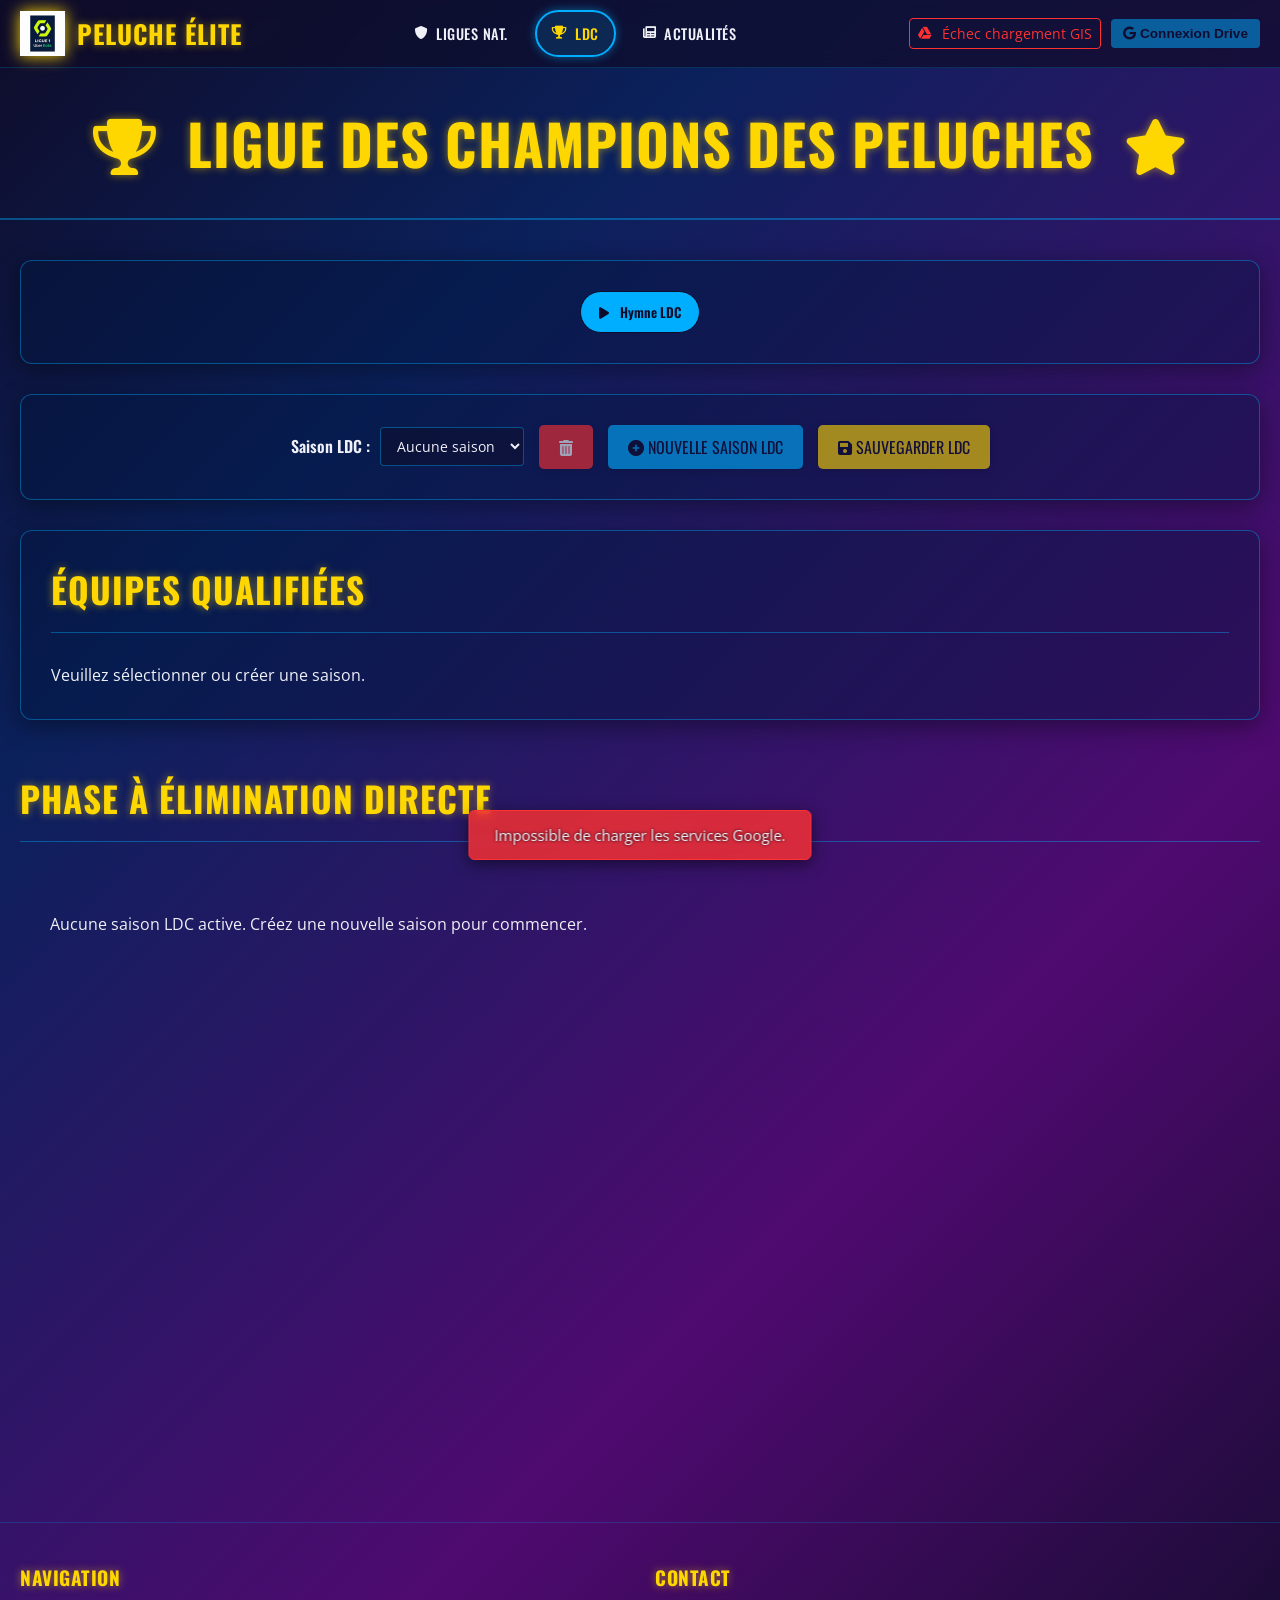
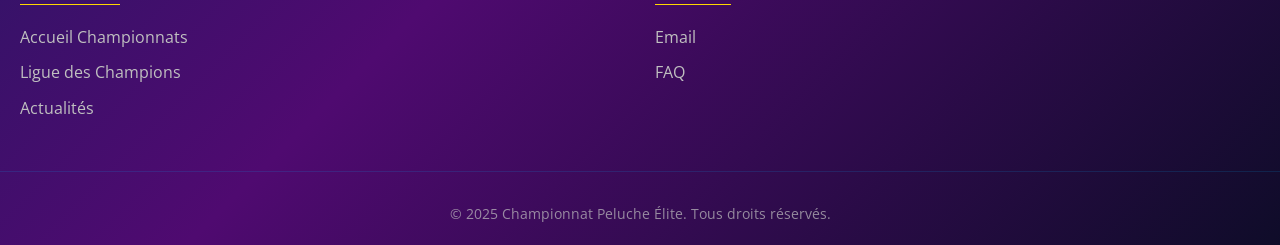
==== champions.html @ 577cf58d "Update champions.html" ====
<!DOCTYPE html>
<html lang="fr">
<head>
    <meta charset="UTF-8">
    <meta name="viewport" content="width=device-width, initial-scale=1.0">
    <title>Ligue des Champions des Peluches - Road to Glory!</title>
    <link rel="stylesheet" href="https://cdnjs.cloudflare.com/ajax/libs/font-awesome/6.0.0-beta3/css/all.min.css">
    <script async defer src="https://accounts.google.com/gsi/client"></script>
    <link rel="preconnect" href="https://fonts.googleapis.com">
    <link rel="preconnect" href="https://fonts.gstatic.com" crossorigin>
    <link href="https://fonts.googleapis.com/css2?family=Open+Sans:wght@400;600;700&family=Oswald:wght@400;500;700&family=Roboto+Mono:wght@400;700&display=swap" rel="stylesheet">
    <style>
        :root {
            /* Palette LDC originale (bleu/violet) */
            --ldc-deep-blue: #0f0c29; 
            --ldc-mid-blue: #0b215c; 
            --ldc-purple: #4f0a70;   
            --ldc-light-blue: #00aeff; 
            --ldc-gold: #FFD700; 
            --ldc-silver: #C0C0C0; 
            --ldc-text-light: #f0f0f8; 
            --ldc-card-bg: rgba(0, 20, 60, 0.4); 
            --ldc-border-color: rgba(0, 174, 255, 0.4);
            --ldc-border-color-subtle: rgba(0, 174, 255, 0.2);
            --ldc-team-bg: rgba(230, 230, 240, 0.9);
            --ldc-team-bg-winner: rgba(96, 165, 250, 0.8);

            --neon-green: #39FF14; 
            --neon-red: #FF3131; 
            --neon-yellow: #FFF01F;

            --current-bg-color: var(--ldc-deep-blue);
            --current-primary-color: var(--ldc-mid-blue);
            --current-secondary-color: var(--ldc-light-blue);
            --current-accent-gold: var(--ldc-gold);
            --current-text-light: var(--ldc-text-light);
            --current-card-bg: var(--ldc-card-bg);
            --current-border-color: var(--ldc-border-color);
            --current-line-color: var(--ldc-light-blue);
        }

        * { margin: 0; padding: 0; box-sizing: border-box; }
        body {
            font-family: 'Open Sans', sans-serif; line-height: 1.6; color: var(--current-text-light);
            background: linear-gradient(135deg, var(--ldc-deep-blue) 0%, var(--ldc-mid-blue) 25%, var(--ldc-purple) 65%, var(--ldc-deep-blue) 100%);
            overflow-x: hidden; scroll-behavior: smooth;
            min-height: 100vh;
        }
        .container { width: 100%; max-width: 1600px; margin: 0 auto; padding: 0 20px; }

        h1, h2, h3, h4, .section-title {
            font-family: 'Oswald', sans-serif; font-weight: 700;
            color: var(--current-accent-gold);
            text-transform: uppercase; letter-spacing: 1px;
            text-shadow: 0 0 8px rgba(255,215,0,0.5); 
        }
        
        header {
            background-color: rgba(15, 12, 41, 0.7); 
            backdrop-filter: blur(10px);
            padding: 10px 0; position: sticky; top: 0; z-index: 1000;
            border-bottom: 1px solid var(--ldc-border-color-subtle);
        }
        .header-container { display: flex; justify-content: space-between; align-items: center; }
        .logo { display: flex; align-items: center; text-decoration: none; }
        .logo img { 
            height: 45px; 
            margin-right: 12px; 
            filter: drop-shadow(0 0 8px var(--current-accent-gold));
        } 
        .logo h1 { font-size: 1.6rem; color: var(--current-accent-gold); letter-spacing: 1px;}
        
        nav { flex-grow: 1; display: flex; justify-content: center; } 
        nav ul { display: flex; list-style: none; margin:0; padding:0; flex-wrap: wrap; justify-content: center;}
        nav ul li { margin: 0 5px; } 
        nav ul li a { 
            color: var(--current-text-light); 
            text-decoration: none !important; 
            font-weight: 500;
            transition: all 0.3s ease; padding: 10px 15px; 
            display: inline-flex; align-items: center; gap: 8px;
            border-radius: 25px; border: 2px solid transparent;
            font-family: 'Oswald', sans-serif; text-transform: uppercase; font-size:0.9rem; letter-spacing: 0.5px;
        }
        nav ul li a i { font-size: 0.9em; }
        nav ul li a:hover, nav ul li a.active-nav-link {
            color: var(--current-accent-gold); 
            background-color: rgba(0, 174, 255, 0.15); 
            border-color: var(--current-secondary-color);
            box-shadow: 0 0 10px rgba(0, 174, 255, 0.5); 
        }
        .hamburger { display: none; font-size: 1.8rem; color: var(--current-text-light); cursor: pointer; z-index: 1001; margin-left:15px;}

        .header-actions { display: flex; align-items: center; gap: 10px; flex-wrap: nowrap; }
        #drive-status { 
            display: inline-flex; align-items: center; gap: 5px; font-size: 0.85em; 
            padding: 4px 8px; border-radius: 4px;
            transition: color 0.3s ease, border-color 0.3s ease, opacity 0.3s ease; white-space: nowrap;
            border: 1px solid var(--ldc-silver); 
            color: var(--ldc-silver); 
            opacity: 0.9;
        }
        #drive-status i { margin-right: 5px; transition: color 0.3s ease; }
        #drive-status.loading { color: var(--neon-yellow); border-color: var(--neon-yellow); opacity: 1;}
        #drive-status.loading i { color: var(--neon-yellow); }
        #drive-status.success { color: var(--neon-green); border-color: var(--neon-green); opacity: 1;}
        #drive-status.success i { color: var(--neon-green); }
        #drive-status.error { color: var(--neon-red); border-color: var(--neon-red); opacity: 1;}
        #drive-status.error i { color: var(--neon-red); }

        #signin-button { 
            padding: 7px 12px; font-size: 0.85em; background-color: var(--current-secondary-color); 
            color: var(--ldc-deep-blue); border: none; border-radius: 4px; cursor: pointer;
            transition: all 0.3s ease; font-weight: 600; white-space: nowrap;
        }
        #signin-button:hover:not(:disabled) { background-color: #fff; transform: translateY(-1px); }
        #signin-button:disabled { opacity: 0.5; cursor: not-allowed; }

        .page-title-bar {
            background: transparent; 
            padding: 30px 0; text-align: center; margin-bottom: 40px;
            border-bottom: 2px solid var(--ldc-border-color); 
        }
        .page-title-bar h1 { font-size: 3.5rem; }
        .page-title-bar h1 i { margin: 0 15px; animation: subtleTrophyPulse 2s infinite ease-in-out; }
        @keyframes subtleTrophyPulse { 0%, 100% {transform: scale(1);} 50% {transform: scale(1.1);} }

        .section { 
            margin-bottom: 50px; background-color: var(--current-card-bg); 
            border-radius: 12px; padding: 30px; 
            box-shadow: 0 6px 25px rgba(0,0,0,0.4); 
            border: 1px solid var(--current-border-color);
        }
        .section-header { display: flex; justify-content: space-between; align-items: center; margin-bottom: 30px; padding-bottom: 15px; border-bottom: 1px solid var(--current-border-color); }
        .section-title { font-size: 2.2rem; }
        
        .action-buttons { display:flex; align-items:center; justify-content: center; gap: 15px; margin-bottom: 30px; flex-wrap: wrap;}
        .league-music-btn {
            background-color: var(--current-secondary-color); color: var(--ldc-deep-blue); border: 1px solid var(--ldc-deep-blue);
            padding: 10px 18px; border-radius: 25px; font-family: 'Oswald', sans-serif;
            cursor: pointer; transition: all 0.3s ease; font-weight: 600;
        }
        .league-music-btn:hover { background-color: var(--ldc-mid-blue); color: var(--current-secondary-color); border-color: var(--current-secondary-color);}
        .league-music-btn i { margin-right: 8px; }

        .season-selector-container { display: flex; align-items: center; gap: 10px; }
        .season-selector-container label { font-weight: 600; color: var(--current-text-light); font-family: 'Oswald'; }
        .season-selector-container select {
            padding: 8px 12px; border-radius: 4px; border: 1px solid var(--current-border-color);
            font-family: 'Open Sans'; font-size: 0.9rem; background-color: rgba(15, 12, 41, 0.5); color:var(--current-text-light);
        }
        .season-selector-container select option { background-color: var(--ldc-deep-blue); color: var(--current-text-light); }

        .nouvelle-saison-btn, .sauvegarde-json-btn, .delete-season-btn {
            padding: 10px 20px; font-size: 1rem; font-family: 'Oswald', sans-serif; text-transform: uppercase;
            color: var(--ldc-deep-blue); background-color: var(--current-secondary-color);
            border: none; border-radius: 5px; cursor: pointer;
            box-shadow: 0 2px 8px rgba(0,0,0,0.2); transition: all 0.3s ease;
        }
        .nouvelle-saison-btn:hover:not(:disabled), .sauvegarde-json-btn:hover:not(:disabled), .delete-season-btn:hover:not(:disabled) { 
            transform: translateY(-2px); box-shadow: 0 4px 12px rgba(0,0,0,0.3); 
        }
        .nouvelle-saison-btn:hover:not(:disabled) { background-color: var(--ldc-mid-blue); color: var(--current-text-light); }
        .nouvelle-saison-btn:disabled, .sauvegarde-json-btn:disabled, .delete-season-btn:disabled { opacity: 0.6; cursor: not-allowed; }

        .sauvegarde-json-btn { background-color: var(--current-accent-gold); color: var(--ldc-deep-blue); }
        .sauvegarde-json-btn:hover:not(:disabled) { background-color: #fff; color:var(--current-accent-gold); border: 1px solid var(--current-accent-gold); }
        .delete-season-btn { background-color: var(--neon-red); margin-left: 5px; color: #fff;}
        .delete-season-btn:hover:not(:disabled) { background-color: #cc2828; }


        #ldc-fixtures-section { background-color: transparent; border: none; box-shadow: none; padding: 0;}
        .knockout-bracket-visual {
            display: flex;
            justify-content: space-between;
            align-items: stretch; 
            padding: 20px 10px;
            min-height: 600px; 
            width: 100%;
            overflow-x: auto; 
        }
        .bracket-column {
            display: flex;
            flex-direction: column;
            justify-content: space-around; 
            align-items: center;
            flex-grow: 1; 
            padding: 0 10px; 
            gap: 10px; 
            position: relative; 
        }
        .bracket-column.rounds-8-4 { min-width: 200px; }
        .bracket-column.round-semi { min-width: 200px; }
        .bracket-match-item {
            display: flex;
            flex-direction: column; 
            align-items: center;
            width: 100%; 
            position: relative; 
            margin: 10px 0; 
        }
        .team-slot {
            background-color: var(--ldc-team-bg);
            color: var(--ldc-deep-blue); 
            padding: 8px 12px;
            margin: 2px 0; 
            border-radius: 4px;
            width: 100%;
            display: flex;
            align-items: center;
            font-size: 0.85rem;
            font-weight: 600;
            box-shadow: 0 2px 4px rgba(0,0,0,0.2);
            position: relative; 
        }
        .team-slot img.team-logo {
            width: 20px; height: 20px;
            margin-right: 8px; object-fit: contain;
        }
        .team-slot .team-name {
            flex-grow: 1; white-space: nowrap;
            overflow: hidden; text-overflow: ellipsis;
        }
        .team-slot input[type="number"].score-input-bracket {
            width: 30px; padding: 2px;
            text-align: center; font-size: 0.8rem;
            margin-left: 5px; border: 1px solid var(--ldc-border-color-subtle);
            background-color: rgba(255,255,255,0.7);
            color: var(--ldc-deep-blue); border-radius: 3px;
        }
        .team-slot input[type="number"].score-input-bracket::-webkit-outer-spin-button,
        .team-slot input[type="number"].score-input-bracket::-webkit-inner-spin-button {
            -webkit-appearance: none; margin: 0;
        }
        .team-slot.winner { background-color: var(--ldc-team-bg-winner); color: var(--ldc-text-light); }
        .team-slot.loser { opacity: 0.7; }
        .match-label {
            position: absolute; background-color: var(--ldc-mid-blue);
            color: var(--ldc-silver); font-size: 0.7rem;
            padding: 1px 4px; border-radius: 3px;
            border: 1px solid var(--ldc-border-color); z-index: 1;
        }
        .bracket-centerpiece-visual {
            display: flex; flex-direction: column;
            align-items: center; justify-content: center;
            padding: 0 20px; min-width: 100px; position: relative;
        }
        .bracket-centerpiece-visual .trophy-icon {
            font-size: 5rem; color: var(--current-accent-gold);
            filter: drop-shadow(0 0 15px var(--current-accent-gold));
            margin-bottom: 20px;
        }
        .final-match-placeholder { width: 220px; }
        
        .teams-grid { display: grid; grid-template-columns: repeat(auto-fit, minmax(180px, 1fr)); gap: 15px; } 
        .team-card { 
            background-color: var(--current-card-bg); 
            border: 1px solid var(--current-border-color); 
            transition: all 0.3s ease; 
            border-radius: 10px; padding: 15px; text-align: center; 
            box-shadow: 0 5px 15px rgba(0,0,0,0.06);
        }
        .team-card:hover { transform: translateY(-5px) scale(1.03); border-color: var(--current-secondary-color); box-shadow: 0 8px 20px rgba(0, 174, 255, 0.2);}
        .team-card img { width: 60px; height: 60px; object-fit: contain; margin-bottom: 10px; filter: drop-shadow(0 2px 3px rgba(0,0,0,0.3));}
        .team-card h4 { color: var(--current-text-light); font-size: 1.1rem; margin-bottom: 5px; }

        footer { 
            background-color: transparent; 
            color: var(--ldc-silver); 
            padding: 40px 0 20px; 
            border-top: 1px solid var(--ldc-border-color-subtle); 
            margin-top: 50px;
        }
        .footer-container { display: grid; grid-template-columns: repeat(auto-fit, minmax(220px, 1fr)); gap: 30px; }
        .footer-section h3 { font-size: 1.2rem; margin-bottom: 20px; color: var(--current-accent-gold); text-transform: uppercase; letter-spacing: 0.5px; border-bottom: 1px solid var(--current-accent-gold); padding-bottom: 10px; display: inline-block;}
        .footer-section ul { list-style: none; padding: 0;}
        .footer-section ul li { margin-bottom: 10px; }
        .footer-section ul li a { color: var(--ldc-silver); text-decoration: none; transition: color 0.3s ease, padding-left 0.3s ease; display: block; }
        .footer-section ul li a:hover { color: var(--current-accent-gold); padding-left: 5px; }
        .copyright { text-align: center; margin-top: 40px; padding-top: 30px; border-top: 1px solid var(--ldc-border-color-subtle); font-size: 0.9rem; color: var(--ldc-silver); opacity: 0.7; }
        
        .message-area {
            position: fixed; bottom: 25px; left: 50%; transform: translateX(-50%);
            background-color: var(--ldc-mid-blue); 
            color: var(--current-text-light);
            padding: 12px 25px; border-radius: 6px; z-index: 3000; 
            opacity: 0; visibility: hidden; transition: all 0.5s ease; pointer-events: none;
            font-size: 0.95em; box-shadow: 0 4px 15px rgba(0,0,0,0.5);
            backdrop-filter: blur(5px); -webkit-backdrop-filter: blur(5px);
            max-width: 90%; text-align: center; 
            border: 1px solid var(--current-secondary-color);
        }
        .message-area.visible { opacity: 1; visibility: visible; transform: translate(-50%, -15px) ; pointer-events: auto; }
        .message-area.error-message { background-color: rgba(255, 49, 49, 0.8); border: 1px solid var(--neon-red); text-shadow: 0 0 3px black;}

        @media (max-width: 1200px) {
            .knockout-bracket-visual { padding: 15px 5px; }
            .bracket-column.rounds-8-4, .bracket-column.round-semi { min-width: 160px; }
            .team-slot { font-size: 0.8rem; padding: 6px 8px; }
            .team-slot img.team-logo { width: 18px; height: 18px; margin-right: 6px; }
        }
        @media (max-width: 992px) {
            .header-container { flex-wrap: wrap; }
            .header-actions { order: 3; width: 100%; justify-content: center; margin-top:10px; }
            nav {order:1; flex-grow: 0; margin-right: auto;} 
            .hamburger {display: block; order: 2; margin-left: 15px;}
            nav.active { max-height: 500px; }
            nav ul { flex-direction: column; padding: 10px 0; gap: 0; background-color: rgba(15, 12, 41, 0.95); }
            nav ul li { margin-left: 0; width: 100%; }
            nav ul li a { padding: 15px 20px; border-bottom: 1px solid var(--ldc-border-color-subtle); border-radius:0; justify-content: flex-start; }
            nav ul li a:hover, nav ul li a.active-nav-link { background-color: rgba(0, 174, 255, 0.2); border-color:transparent; color: var(--current-accent-gold); transform: none; box-shadow: none;}
            .teams-grid { grid-template-columns: repeat(auto-fit, minmax(160px, 1fr)); } 
            .bracket-centerpiece-visual .trophy-icon { font-size: 4rem; }
        }
        @media (max-width: 768px) {
            .logo h1 { font-size: 1.5rem; }
            .page-title-bar h1 {font-size: 2.2rem;}
            .section-title { font-size: 1.8rem; }
            .action-buttons { flex-direction: column; align-items: stretch;}
            .season-selector-container { flex-direction: column; align-items: stretch; width: 100%;}
            .season-selector-container select { width: 100%; margin-bottom: 10px;}
        }
         @media (max-width: 576px) {
            .logo h1 { font-size: 1.3rem; }
            nav ul li a {font-size: 0.9rem; padding: 10px 15px;} 
            .page-title-bar h1 {font-size: 1.8rem;}
            .section { padding: 20px; }
            .section-title { font-size: 1.6rem; }
            .nouvelle-saison-btn, .sauvegarde-json-btn, .delete-season-btn { padding: 10px 15px; font-size: 0.9rem;}
            .team-slot { font-size: 0.75rem; padding: 5px; }
            .team-slot img.team-logo { width: 16px; height: 16px; }
            .team-slot input[type="number"].score-input-bracket { width: 25px; font-size:0.7rem; }
            .footer-container { grid-template-columns: 1fr; text-align: center; }
            .footer-section h3 { display: block; border-bottom: none; padding-bottom: 5px; margin-bottom: 10px; }
            .footer-section h3::after { content:""; display:block; width:50px; height:1px; background:var(--current-accent-gold); margin: 5px auto 0; }
        }

    </style>
</head>
<body>
    <header>
        <div class="container header-container">
            <a href="index.html" class="logo"> 
                <img src="https://ironworkout.github.io/paul.wallon.bts.sio/OIP.png" alt="Logo Championnat Peluches Élite">
                <h1>Peluche Élite</h1>
            </a>
            <nav>
                <ul>
                    <li><a href="index.html"><i class="fas fa-shield-alt"></i> Ligues Nat.</a></li>
                    <li><a href="champions.html" class="active-nav-link"><i class="fas fa-trophy"></i> LDC</a></li> 
                    <li><a href="index.html#actualites-section-container"><i class="fas fa-newspaper"></i> Actualités</a></li>
                </ul>
            </nav>
            <div class="header-actions">
                 <div id="drive-status" style="display: none;"> 
                    <i class="fab fa-google-drive"></i> <span id="drive-status-text">Déconnecté</span>
                 </div>
                <button id="signin-button" disabled><i class="fab fa-google"></i> Drive</button>
            </div>
            <div class="hamburger"><i class="fas fa-bars"></i></div>
        </div>
    </header>

    <div class="page-title-bar">
        <div class="container">
            <h1><i class="fas fa-trophy"></i> Ligue des Champions des Peluches <i class="fas fa-star"></i></h1>
        </div>
    </div>

    <div class="tab-content active" id="ldc-content">
        <div class="container ldc-theme">
             <div class="section action-buttons">
                <button class="league-music-btn" id="ldc-music-btn" data-league-audio="ldc" aria-label="Jouer/Mettre en pause l'hymne de la LDC">
                    <i class="fas fa-play"></i> Hymne LDC
                </button>
            </div>
             <div class="section action-buttons">
                 <div class="season-selector-container">
                     <label for="ldc-season-selector">Saison LDC :</label>
                     <select id="ldc-season-selector" data-league="ldc"></select>
                     <button class="delete-season-btn" id="delete-season-ldc-btn" title="Supprimer la saison LDC sélectionnée" disabled><i class="fas fa-trash-alt"></i></button>
                 </div>
                 <button class="nouvelle-saison-btn" id="nouvelle-saison-ldc-btn" disabled><i class="fas fa-plus-circle"></i> Nouvelle Saison LDC</button>
                 <button class="sauvegarde-json-btn" id="sauvegarde-ldc-btn" disabled><i class="fas fa-save"></i> Sauvegarder LDC</button>
            </div>

            <div class="section" id="ldc-teams-section">
                <div class="section-header"><h2 class="section-title">Équipes Qualifiées</h2></div>
                <div class="section-content"><div class="teams-grid" id="ldc-teams-grid"></div></div>
            </div>

            <div class="section" id="ldc-fixtures-section">
                <div class="section-header"><h2 class="section-title">Phase à Élimination Directe</h2></div>
                <div class="knockout-bracket-visual" id="ldc-knockout-stages">
                    <!-- Le bracket visuel sera généré ici par JavaScript -->
                </div>
            </div>
            
            <div class="section" id="ldc-winner-section" style="text-align: center; display:none;">
                 <h2 class="section-title">🏆 CHAMPION LDC 🏆</h2>
                 <div id="ldc-winner-display" style="font-size: 2.5rem; color: var(--current-accent-gold); margin-top: 20px;">
                 </div>
            </div>
        </div>
    </div>

    <footer>
        <div class="container footer-container">
            <div class="footer-section"><h3>Navigation</h3><ul><li><a href="index.html">Accueil Championnats</a></li><li><a href="champions.html">Ligue des Champions</a></li><li><a href="index.html#actualites-section-container">Actualités</a></li></ul></div>
            <div class="footer-section"><h3>Contact</h3><ul><li><a href="mailto:contact@peluche-elite.com">Email</a></li><li><a href="#">FAQ</a></li></ul></div>
        </div>
        <div class="copyright">© 2025 Championnat Peluche Élite. Tous droits réservés.</div>
    </footer>

    <div id="message-area" class="message-area" role="status" aria-live="polite"></div>
    <audio id="ldc-audio-player" src="https://ironworkout.github.io/paul.wallon.bts.sio/ldc.mp3" loop preload="auto"></audio>

    <script>
        const GOOGLE_CLIENT_ID = "731283926358-viam3ulpgna14flfdeb9m92l8s620hoi.apps.googleusercontent.com";
        const GOOGLE_DRIVE_SCOPES = 'https://www.googleapis.com/auth/drive.file';
        const LDC_DATA_FILENAME = 'peluches_ldc_data.json'; 
        const BASE_URL = "https://ironworkout.github.io/paul.wallon.bts.sio/";
        const GIS_CHECK_INTERVAL = 100; 
        const GIS_MAX_RETRIES = 50; 

        const initialLdcData = {
            teams: { 
                "PSG Peluches": { "logo": "psg.png" }, "Olympique Ours": { "logo": "oo.png" },
                "Valenciennes FC": { "logo": "vafc.png" }, "Toulours FC": { "logo": "tfc.png" },
                "Peluche FC": { "logo": "pfc.png"}, "AS Carrotes": {"logo": "ascl.png"},
                "AS Saint-Ettours": { "logo": "asset.png"}, "Patapouf FC": { "logo": "patapouf.png"} ,
                "DreamTeam Fluffies": { "logo": "pfc.png" }, "Galactic Teddies": { "logo": "oo.png"},
                "United Plushies": { "logo": "tfc.png" }, "Cotton Ballers FC": { "logo": "vafc.png"},
                "The Snuggle Squad": { "logo": "ascl.png" }, "Wooly Wanderers": { "logo": "asset.png"},
                "Fuzzy Strikers": { "logo": "patapouf.png" }, "Velvet Victory": { "logo": "psg.png"}
            },
            seasons: [], active_season_id: null, fileId: null, filename: LDC_DATA_FILENAME
        };
        
        let ldcDataStore = JSON.parse(JSON.stringify(initialLdcData));
        let googleAccessToken = null, tokenClient = null;
        let isSavingDriveData = false; 
        let messageArea = null;
        let messageTimeoutId = null;
        let gisCheckRetries = 0;
        let audioContext = null;
        let ldcAudioPlayer = null;

        function shuffleArray(array) { for (let i = array.length - 1; i > 0; i--) { const j = Math.floor(Math.random() * (i + 1)); [array[i], array[j]] = [array[j], array[i]]; } }
        
        function showMessage(msg, duration = 3000, isError = false) {
            if (!messageArea) messageArea = document.getElementById('message-area');
            if (!messageArea) return; 
            messageArea.textContent = msg;
            messageArea.classList.add('visible');
            messageArea.classList.toggle('error-message', isError);
            clearTimeout(messageTimeoutId);
            messageTimeoutId = setTimeout(() => { messageArea.classList.remove('visible'); }, duration);
        }

        function initAudioContext() {
            if (audioContext) return;
            try { audioContext = new (window.AudioContext || window.webkitAudioContext)(); } 
            catch (e) { console.warn("Web Audio API non supportée.", e); }
        }

        async function gisInitInternal() {
            console.log("Tentative d'initialisation de Google Identity Services...");
            const driveStatusDiv = document.getElementById('drive-status'); 
            const signinButton = document.getElementById('signin-button');

            if (typeof google !== 'undefined' && google.accounts && google.accounts.oauth2) {
                console.log("GIS prêt. Initialisation du client token.");
                tokenClient = google.accounts.oauth2.initTokenClient({
                    client_id: GOOGLE_CLIENT_ID, scope: GOOGLE_DRIVE_SCOPES,
                    callback: tokenCallback, error_callback: handleTokenError
                });
                updateAuthUI(false); 
                if(signinButton) signinButton.disabled = false;
                if (driveStatusDiv) driveStatusDiv.style.display = 'inline-flex';
            } else {
                console.log("GIS non encore prêt. Nouvelle tentative...");
                gisCheckRetries++;
                if (gisCheckRetries < GIS_MAX_RETRIES) {
                    setTimeout(gisInitInternal, GIS_CHECK_INTERVAL);
                } else {
                    console.error("Échec du chargement de Google Identity Services.");
                    showMessage("Erreur: Service Google indisponible.", 5000, true);
                    updateAuthUI(false);
                    if(driveStatusDiv) {
                        const driveStatusText = driveStatusDiv.querySelector('#drive-status-text');
                        if (driveStatusText) driveStatusText.textContent = 'Erreur GIS';
                        driveStatusDiv.className = 'drive-status error'; 
                    }
                }
            }
        }

        function checkAndInitGis() {
            const driveStatusDiv = document.getElementById('drive-status');
            if (window.google && window.google.accounts && window.google.accounts.id) {
                gisInitInternal();
            } else {
                const script = document.createElement('script');
                script.src = 'https://accounts.google.com/gsi/client';
                script.async = true; script.defer = true;
                script.onload = gisInitInternal;
                script.onerror = () => {
                    console.error("Échec du chargement du script GSI.");
                    showMessage("Impossible de charger les services Google.", 5000, true);
                     if(driveStatusDiv) {
                        driveStatusDiv.style.display = 'inline-flex';
                        const driveStatusText = driveStatusDiv.querySelector('#drive-status-text');
                        if (driveStatusText) driveStatusText.textContent = 'Échec chargement GIS';
                        driveStatusDiv.className = 'drive-status error'; 
                     }
                };
                document.head.appendChild(script);
            }
        }
        
        function handleTokenError(error) {
            console.error('Erreur de token:', error);
            showMessage(`Erreur d'authentification Google: ${error.message || error.details || 'Erreur inconnue'}`, 5000, true);
            googleAccessToken = null;
            updateAuthUI(false);
        }

        async function tokenCallback(tokenResponse) {
            if (tokenResponse && tokenResponse.access_token) {
                console.log("Token reçu.");
                googleAccessToken = tokenResponse.access_token;
                localStorage.setItem('google_access_token_ldc', googleAccessToken);
                updateAuthUI(true); // Met à jour l'UI avant de charger les données
                await loadLdcDataFromDrive(); // loadLdcDataFromDrive mettra à jour le statut Drive
                populateLdcUI(); 
            } else {
                console.error("Réponse de token invalide:", tokenResponse);
                let errorMsg = "Erreur d'authentification Google.";
                if (tokenResponse && tokenResponse.error) { errorMsg += ` (${tokenResponse.error})` }
                showMessage(errorMsg, 5000, true);
                googleAccessToken = null;
                updateAuthUI(false);
            }
        }

        function handleAuthClick() {
            if (googleAccessToken) { 
                if (google.accounts && google.accounts.oauth2 && google.accounts.oauth2.revoke) {
                    google.accounts.oauth2.revoke(googleAccessToken, () => { console.log('Token révoqué.'); });
                }
                googleAccessToken = null;
                localStorage.removeItem('google_access_token_ldc');
                updateAuthUI(false);
                ldcDataStore = JSON.parse(JSON.stringify(initialLdcData)); 
                populateLdcUI();
                showMessage("Déconnecté de Google Drive.", 3000);
            } else { 
                if (tokenClient) {
                    tokenClient.requestAccessToken({ prompt: 'consent' });
                } else {
                    console.error("Client Token non initialisé.");
                    showMessage("Erreur d'initialisation Google. Veuillez réessayer.", 4000, true);
                }
            }
        }
        
        function updateAuthUI(isLoggedIn) {
            const signinButton = document.getElementById('signin-button');
            const driveStatusText = document.getElementById('drive-status-text');
            const driveStatusDiv = document.getElementById('drive-status');

            if (!signinButton || !driveStatusDiv ) return; // driveStatusText est optionnel ici

            if (isLoggedIn) {
                signinButton.innerHTML = '<i class="fab fa-google-drive"></i> Déconnexion Drive';
                if (driveStatusText) driveStatusText.textContent = 'Connecté';
                driveStatusDiv.className = 'drive-status success'; 
            } else {
                signinButton.innerHTML = '<i class="fab fa-google"></i> Connexion Drive';
                if (driveStatusText) driveStatusText.textContent = 'Déconnecté';
                driveStatusDiv.className = 'drive-status error'; 
            }
            signinButton.disabled = !tokenClient && !isLoggedIn; 
            
            const nouvelleSaisonBtn = document.getElementById('nouvelle-saison-ldc-btn');
            if(nouvelleSaisonBtn) nouvelleSaisonBtn.disabled = !isLoggedIn;
            const sauvegardeBtn = document.getElementById('sauvegarde-ldc-btn');
            if(sauvegardeBtn) sauvegardeBtn.disabled = !isLoggedIn;
            const deleteSeasonBtn = document.getElementById('delete-season-ldc-btn');
            if (deleteSeasonBtn) {
                deleteSeasonBtn.disabled = !isLoggedIn || !(ldcDataStore.seasons && ldcDataStore.seasons.length > 1);
            }
        }

        async function findOrCreateFile(filename, defaultContentStr = "{}", mimeType = 'application/json') {
             if (!googleAccessToken) return null;
             const driveStatusText = document.getElementById('drive-status-text');
             const driveStatusDiv = document.getElementById('drive-status');
             if(driveStatusText) driveStatusText.textContent = "Recherche fichier...";
             if(driveStatusDiv) driveStatusDiv.className = 'drive-status loading';

            try {
                const responseSearch = await fetch(`https://www.googleapis.com/drive/v3/files?q=name='${filename}'&spaces=drive&fields=files(id,name)`, {
                    headers: { 'Authorization': `Bearer ${googleAccessToken}` }
                });
                if (!responseSearch.ok) throw new Error(`Recherche échouée: ${responseSearch.status} ${await responseSearch.text()}`);
                const searchResult = await responseSearch.json();

                if (searchResult.files && searchResult.files.length > 0) {
                    if(driveStatusText) driveStatusText.textContent = "Fichier trouvé";
                    // Ne pas mettre 'success' ici, la fonction appelante (loadLdcDataFromDrive) le fera après lecture.
                    return searchResult.files[0].id;
                } else {
                    if(driveStatusText) driveStatusText.textContent = "Création fichier...";
                    const metadata = { name: filename, mimeType: mimeType };
                    const form = new FormData();
                    form.append('metadata', new Blob([JSON.stringify(metadata)], { type: 'application/json' }));
                    form.append('file', new Blob([defaultContentStr], { type: mimeType }));

                    const responseCreate = await fetch('https://www.googleapis.com/upload/drive/v3/files?uploadType=multipart&fields=id', {
                        method: 'POST',
                        headers: { 'Authorization': `Bearer ${googleAccessToken}` },
                        body: form
                    });
                    if (!responseCreate.ok) throw new Error(`Création échouée: ${responseCreate.status} ${await responseCreate.text()}`);
                    const createdFile = await responseCreate.json();
                    if(driveStatusText) driveStatusText.textContent = "Fichier créé";
                    return createdFile.id;
                }
            } catch (error) {
                console.error('Erreur Drive (findOrCreateFile):', error);
                showMessage(`Erreur Drive: ${error.message}`, 5000, true);
                if(driveStatusText) driveStatusText.textContent = "Erreur Fichier";
                if(driveStatusDiv) driveStatusDiv.className = 'drive-status error';
                return null;
            }
        }
        
        async function readFileContent(fileId) {
            if (!googleAccessToken || !fileId) return null;
            // Le statut 'loading' est géré par la fonction appelante (loadLdcDataFromDrive)
            try {
                const response = await fetch(`https://www.googleapis.com/drive/v3/files/${fileId}?alt=media`, {
                    headers: { 'Authorization': `Bearer ${googleAccessToken}` }
                });
                if (!response.ok) throw new Error(`Lecture échouée: ${response.status} ${await response.text()}`);
                return await response.text();
            } catch (error) {
                console.error('Erreur Drive (readFileContent):', error);
                showMessage(`Erreur lecture Drive: ${error.message}`, 5000, true);
                // Le statut 'error' sera géré par la fonction appelante
                return null;
            }
        }

        async function updateFileContent(fileId, content) {
            if (!googleAccessToken || !fileId || isSavingDriveData) return false;
            isSavingDriveData = true;
            const driveStatusText = document.getElementById('drive-status-text');
            const driveStatusDiv = document.getElementById('drive-status');
            if(driveStatusText) driveStatusText.textContent = "Sauvegarde...";
            if(driveStatusDiv) driveStatusDiv.className = 'drive-status loading';

            try {
                const contentToSave = (typeof content === 'string') ? content : JSON.stringify(content, null, 2);
                const response = await fetch(`https://www.googleapis.com/upload/drive/v3/files/${fileId}?uploadType=media`, {
                    method: 'PATCH',
                    headers: { 'Authorization': `Bearer ${googleAccessToken}`, 'Content-Type': 'application/json' },
                    body: contentToSave
                });
                if (!response.ok) throw new Error(`Sauvegarde échouée: ${response.status} ${await response.text()}`);
                if(driveStatusText) driveStatusText.textContent = "Sauvegardé!";
                if(driveStatusDiv) driveStatusDiv.className = 'drive-status success';
                setTimeout(() => { 
                    if(driveStatusText && driveStatusText.textContent === "Sauvegardé!" && googleAccessToken) {
                        driveStatusText.textContent = "Connecté"; // Retour à l'état normal après succès
                        if(driveStatusDiv) driveStatusDiv.className = 'drive-status success';
                    }
                 }, 2000);
                return true;
            } catch (error) {
                console.error('Erreur Drive (updateFileContent):', error);
                showMessage(`Erreur sauvegarde Drive: ${error.message}`, 5000, true);
                 if(driveStatusText) driveStatusText.textContent = "Erreur Sauvegarde";
                 if(driveStatusDiv) driveStatusDiv.className = 'drive-status error';
                return false;
            } finally {
                isSavingDriveData = false;
            }
        }
        
        async function loadLdcDataFromDrive() {
            const driveStatusText = document.getElementById('drive-status-text');
            const driveStatusDiv = document.getElementById('drive-status');

            if (!googleAccessToken) {
                console.log("Non connecté, utilisation des données LDC initiales.");
                ldcDataStore = JSON.parse(JSON.stringify(initialLdcData));
                if(driveStatusText) driveStatusText.textContent = 'Déconnecté';
                if(driveStatusDiv) driveStatusDiv.className = 'drive-status error';
                return;
            }
            
             if(driveStatusText) driveStatusText.textContent = `Chargement ${LDC_DATA_FILENAME}...`;
             if(driveStatusDiv) driveStatusDiv.className = 'drive-status loading';

            let fileId = ldcDataStore.fileId; 
            if (!fileId) { 
                 fileId = await findOrCreateFile(LDC_DATA_FILENAME, JSON.stringify(initialLdcData));
            } else {
                try {
                    const responseSearch = await fetch(`https://www.googleapis.com/drive/v3/files/${fileId}?fields=id`, {
                         headers: { 'Authorization': `Bearer ${googleAccessToken}` }
                    });
                    if(!responseSearch.ok && responseSearch.status === 404){ 
                        console.warn(`Fichier ID ${fileId} non trouvé (404). Recréation.`);
                        fileId = await findOrCreateFile(LDC_DATA_FILENAME, JSON.stringify(initialLdcData));
                    } else if (!responseSearch.ok) {
                        throw new Error(`Vérification fichier échouée: ${responseSearch.status}`);
                    }
                } catch (e) {
                    console.error("Erreur vérification fichier:", e);
                    fileId = await findOrCreateFile(LDC_DATA_FILENAME, JSON.stringify(initialLdcData));
                }
            }
            ldcDataStore.fileId = fileId; // S'assurer que le store a le bon fileId


            if (ldcDataStore.fileId) {
                const content = await readFileContent(ldcDataStore.fileId);
                if (content !== null && content.trim() !== "") {
                    try {
                        const parsedData = JSON.parse(content);
                        if (parsedData && typeof parsedData.teams === 'object' && Array.isArray(parsedData.seasons)) {
                            ldcDataStore = parsedData;
                            ldcDataStore.fileId = fileId; 
                            ldcDataStore.filename = LDC_DATA_FILENAME;
                            console.log(`Données LDC chargées depuis Drive.`);
                            if(driveStatusText) driveStatusText.textContent = 'Connecté';
                            if(driveStatusDiv) driveStatusDiv.className = 'drive-status success';
                        } else {
                            console.warn(`Données LDC malformées. Utilisation des données initiales.`);
                            ldcDataStore = JSON.parse(JSON.stringify(initialLdcData));
                            ldcDataStore.fileId = fileId; ldcDataStore.filename = LDC_DATA_FILENAME;
                            if(googleAccessToken) await saveLdcDataToDrive(true); 
                            if(driveStatusText) driveStatusText.textContent = 'Connecté (données réinitialisées)';
                            if(driveStatusDiv) driveStatusDiv.className = 'drive-status success';
                        }
                    } catch (e) {
                        console.error(`Erreur parsing LDC Drive:`, e); showMessage(`Données LDC Drive corrompues.`, 7000, true);
                        ldcDataStore = JSON.parse(JSON.stringify(initialLdcData));
                        ldcDataStore.fileId = fileId; ldcDataStore.filename = LDC_DATA_FILENAME;
                        if(googleAccessToken) await saveLdcDataToDrive(true);
                        if(driveStatusText) driveStatusText.textContent = 'Erreur Données';
                        if(driveStatusDiv) driveStatusDiv.className = 'drive-status error';
                    }
                } else if (content === null && googleAccessToken) { 
                    if(driveStatusText) driveStatusText.textContent = 'Erreur Lecture';
                    if(driveStatusDiv) driveStatusDiv.className = 'drive-status error';
                } else { 
                     console.log(`Fichier LDC vide. Initialisation.`);
                     ldcDataStore = JSON.parse(JSON.stringify(initialLdcData));
                     ldcDataStore.fileId = fileId; ldcDataStore.filename = LDC_DATA_FILENAME;
                     if(googleAccessToken) await saveLdcDataToDrive(true); 
                     if(driveStatusText) driveStatusText.textContent = 'Connecté (initialisé)';
                     if(driveStatusDiv) driveStatusDiv.className = 'drive-status success';
                }
            } else {
                console.warn(`Impossible trouver/créer fichier LDC sur Drive.`);
                showMessage(`Fichier LDC Drive inaccessible.`, 7000, true);
                ldcDataStore = JSON.parse(JSON.stringify(initialLdcData));
                ldcDataStore.filename = LDC_DATA_FILENAME;
                 if(driveStatusText) driveStatusText.textContent = 'Erreur Fichier';
                 if(driveStatusDiv) driveStatusDiv.className = 'drive-status error';
            }
        }
        
        async function saveLdcDataToDrive(isInitialSave = false) {
            if (!googleAccessToken) { if(!isInitialSave) showMessage("Connectez-vous pour sauvegarder LDC.", 3000, true); return; }
            if (!ldcDataStore || !ldcDataStore.filename) { console.error(`Données LDC ou nom de fichier manquant.`); return; }
            if (!ldcDataStore.fileId) {
                ldcDataStore.fileId = await findOrCreateFile(ldcDataStore.filename, JSON.stringify(ldcDataStore));
                if(!ldcDataStore.fileId){ showMessage(`Impossible de créer/trouver le fichier LDC sur Drive.`, 5000, true); return; }
            }
            console.log(`Sauvegarde LDC sur Drive (File ID: ${ldcDataStore.fileId}).`);
            const success = await updateFileContent(ldcDataStore.fileId, ldcDataStore);
            if (success) { if(!isInitialSave) showMessage(`Données LDC sauvegardées !`, 2000); }
            else { if(!isInitialSave) showMessage(`Échec sauvegarde LDC sur Drive.`, 3000, true); }
        }

        function populateLdcSeasonSelector() {
            const selector = document.getElementById(`ldc-season-selector`);
            const deleteBtn = document.getElementById(`delete-season-ldc-btn`);
            if (!selector) return;
            selector.innerHTML = '';
            if (ldcDataStore.seasons && ldcDataStore.seasons.length > 0) {
                ldcDataStore.seasons.sort((a,b) => b.season_id - a.season_id); 
                ldcDataStore.seasons.forEach(season => {
                    const option = document.createElement('option'); option.value = season.season_id;
                    option.textContent = season.nom_saison || `Saison LDC ${season.season_id}`;
                    if (season.season_id === ldcDataStore.active_season_id) option.selected = true;
                    selector.appendChild(option);
                });
                if(deleteBtn) deleteBtn.disabled = !googleAccessToken || ldcDataStore.seasons.length <= 1;
            } else { 
                const option = document.createElement('option'); option.textContent = "Aucune saison"; selector.appendChild(option); 
                if(deleteBtn) deleteBtn.disabled = true; 
            }
        }

        function populateLdcTeamsGridDOM(teamsData) {
            const teamsGrid = document.getElementById('ldc-teams-grid'); if (!teamsGrid) return; teamsGrid.innerHTML = '';
            if(!teamsData || Object.keys(teamsData).length === 0) {teamsGrid.innerHTML = "<p>Aucune équipe LDC définie.</p>"; return;}
            const activeSeason = ldcDataStore.seasons.find(s => s.season_id === ldcDataStore.active_season_id);
            const teamsInCurrentTournament = activeSeason ? activeSeason.teams_in_tournament || [] : []; 

            if (teamsInCurrentTournament.length === 0 && activeSeason) {
                 teamsGrid.innerHTML = "<p>Aucune équipe qualifiée pour cette saison. Les équipes seront affichées une fois la saison commencée.</p>";
                 return;
            } else if (!activeSeason) { // Si aucune saison active, ne rien afficher ou afficher un message.
                 teamsGrid.innerHTML = "<p>Veuillez sélectionner ou créer une saison.</p>";
                 return;
            }

            teamsInCurrentTournament.forEach(teamName => {
                const teamData = teamsData[teamName];
                 if(teamName === "BYE" || !teamData) return;
                const teamCard = document.createElement('div'); teamCard.className = 'team-card';
                teamCard.innerHTML = `<img src="${BASE_URL}${teamData.logo}" alt="${teamName}"><h4>${teamName}</h4>`;
                teamsGrid.appendChild(teamCard);
            });
        }
        
        function generateKnockoutStage(stageName, numExpectedMatches, teamsAvailable, previousStageWinners = null) {
            const stageFixtures = [];
            let currentTeams = previousStageWinners ? [...previousStageWinners] : [...teamsAvailable];
            currentTeams = currentTeams.filter(team => team !== "BYE" || currentTeams.length === 1);

            if (currentTeams.length === 0 && numExpectedMatches > 0) {
                for (let i = 0; i < numExpectedMatches; i++) {
                     stageFixtures.push({ home: `À déterminer`, away: `À déterminer`, scoreHome: null, scoreAway: null, match_id: `${stageName.toLowerCase().replace(/\s+/g, '-').replace(/[èéêë]/g,'e')}-${i}` });
                }
                return stageFixtures;
            }
            shuffleArray(currentTeams); 
            let teamsToPair = [...currentTeams];
            for (let i = 0; i < numExpectedMatches; i++) {
                let team1, team2;
                if (teamsToPair.length >= 2) { team1 = teamsToPair.pop(); team2 = teamsToPair.pop(); } 
                else if (teamsToPair.length === 1) { team1 = teamsToPair.pop(); team2 = "BYE"; } 
                else { team1 = "À déterminer"; team2 = "À déterminer"; }
                stageFixtures.push({ 
                    home: (i % 2 === 0 || team2 === "BYE" ? team1 : team2), 
                    away: (i % 2 === 0 || team2 === "BYE" ? team2 : team1),
                    scoreHome: null, scoreAway: null, 
                    match_id: `${stageName.toLowerCase().replace(/\s+/g, '-').replace(/[èéêë]/g,'e')}-${i}` 
                });
            } 
            return stageFixtures;
        }

        function createNewLdcSeason() {
            if (!ldcDataStore) return;
            const newSeasonId = ldcDataStore.seasons.length > 0 ? Math.max(...ldcDataStore.seasons.map(s => s.season_id)) + 1 : 1;
            const newSeasonName = `LDC Saison ${newSeasonId}`;
            let qualifiedTeams = Object.keys(ldcDataStore.teams || initialLdcData.teams); 
            if (qualifiedTeams.length < 2) { showMessage("Pas assez d'équipes pour démarrer une saison LDC.", 4000, true); return; }
            
            let numTeamsForTournament;
            if (qualifiedTeams.length >= 16) numTeamsForTournament = 16;
            else if (qualifiedTeams.length >= 8) numTeamsForTournament = 8;
            else if (qualifiedTeams.length >= 4) numTeamsForTournament = 4;
            else if (qualifiedTeams.length >= 2) numTeamsForTournament = 2;
            else { showMessage("Pas assez d'équipes pour un tournoi.", 3000, true); return; }

            shuffleArray(qualifiedTeams);
            const selectedTeams = qualifiedTeams.slice(0, numTeamsForTournament);
            
            const newSeason = { 
                season_id: newSeasonId, nom_saison: newSeasonName, format: "elimination_directe",
                teams_in_tournament: [...selectedTeams], 
                phase_elimination: { huitiemes: [], quarts: [], demies: [], finale: [] },
                vainqueur: null
            };
            // La génération des matchs de la première phase se fera dans checkAndAdvanceLdcStage appelé par populateLdcUI
            ldcDataStore.seasons.push(newSeason); ldcDataStore.active_season_id = newSeasonId;
            populateLdcUI();
            showMessage(`Nouvelle saison LDC "${newSeasonName}" créée avec ${numTeamsForTournament} équipes!`, 2500);
            if (googleAccessToken) saveLdcDataToDrive();
        }

        function deleteSelectedLdcSeason() {
            if (!ldcDataStore || !ldcDataStore.seasons || ldcDataStore.seasons.length <= 1) { showMessage("Impossible de supprimer la dernière saison LDC.", 3000, true); return; }
            const selector = document.getElementById(`ldc-season-selector`);
            const seasonIdToDelete = parseInt(selector.value);
            const seasonNameToDelete = ldcDataStore.seasons.find(s=>s.season_id === seasonIdToDelete)?.nom_saison || `Saison LDC ${seasonIdToDelete}`;
            if (confirm(`Êtes-vous sûr de vouloir supprimer la "${seasonNameToDelete}" de la LDC ? Cette action est irréversible.`)) {
                ldcDataStore.seasons = ldcDataStore.seasons.filter(s => s.season_id !== seasonIdToDelete);
                if (ldcDataStore.active_season_id === seasonIdToDelete) {
                    ldcDataStore.active_season_id = ldcDataStore.seasons.length > 0 ? ldcDataStore.seasons.sort((a,b) => b.season_id - a.season_id)[0].season_id : null;
                }
                populateLdcUI();
                showMessage("Saison LDC supprimée.", 2000); if (googleAccessToken) saveLdcDataToDrive();
            }
        }

        function handleLdcSeasonChange(event) {
            const selectedSeasonId = parseInt(event.target.value);
            if (!ldcDataStore || isNaN(selectedSeasonId)) return;
            ldcDataStore.active_season_id = selectedSeasonId;
            populateLdcUI();
            if(googleAccessToken) saveLdcDataToDrive(); 
        }

        function populateLdcFixturesDOM(activeSeason) {
            const bracketContainer = document.getElementById('ldc-knockout-stages');
            if (!bracketContainer || !activeSeason || !activeSeason.phase_elimination) {
                if(bracketContainer) bracketContainer.innerHTML = '<p style="text-align:center; padding:20px;">Aucun match à afficher pour cette saison.</p>';
                return;
            }
            bracketContainer.innerHTML = ''; 

            const teamsInfo = ldcDataStore.teams || {};
            const pe = activeSeason.phase_elimination;
            let numTeamsTournament = activeSeason.teams_in_tournament.length;
            
            const createTeamSlotHTML = (teamName, score, stageKey, matchIdx, teamType, match) => {
                const teamData = teamsInfo[teamName];
                const logo = teamData ? `<img src="${BASE_URL}${teamData.logo}" alt="${teamName}" class="team-logo">` : (teamName && teamName !== "À déterminer" && teamName !== "BYE" ? '<span class="team-logo placeholder-logo">?</span>' : '');
                const scoreVal = score !== null ? score : '';
                let scoreInputHTML = '';
                // S'assurer que match est bien un objet avant d'accéder à ses propriétés
                if (teamName && teamName !== "À déterminer" && teamName !== "BYE" && match && typeof match === 'object' && match.home !== "BYE" && match.away !== "BYE") {
                     scoreInputHTML = `<input type="number" class="score-input-bracket" value="${scoreVal}" min="0" data-stagekey="${stageKey}" data-matchidx="${matchIdx}" data-team="${teamType}">`;
                }
                
                let winnerClass = '';
                if(match && typeof match === 'object' && match.winner === teamName && teamName !== "BYE") winnerClass = 'winner';
                else if (match && typeof match === 'object' && match.winner && match.winner !== teamName && teamName !== "BYE") winnerClass = 'loser';

                return `<div class="team-slot ${winnerClass}" data-team-name="${teamName || ''}">
                            ${logo}
                            <span class="team-name">${teamName || 'À déterminer'}</span>
                            ${scoreInputHTML}
                        </div>`;
            };

            const createMatchItemHTML = (match, stageKey, matchIdxParam = -1) => {
                 const matchIndex = matchIdxParam !== -1 ? matchIdxParam : (pe[stageKey] ? pe[stageKey].indexOf(match) : -1) ;
                 if (matchIndex === -1 && matchIdxParam === -1) { 
                    console.warn("Index de match invalide:", match, stageKey);
                    return ''; 
                 }

                const labelText = `${stageKey.substring(0,2).toUpperCase()}-${matchIndex + 1}`; 
                let labelStyle = ''; 
                
                return `<div class="bracket-match-item" data-match-id="${match.match_id || `${stageKey}-${matchIndex}`}">
                            ${createTeamSlotHTML(match.home, match.scoreHome, stageKey, matchIndex, 'home', match)}
                            ${createTeamSlotHTML(match.away, match.scoreAway, stageKey, matchIndex, 'away', match)}
                            ${stageKey !== 'finale' ? `<div class="match-label" style="${labelStyle}">${labelText}</div>` : ''}
                        </div>`;
            };
            
            const columns = { r16L: null, qfL: null, sfL: null, final: null, sfR: null, qfR: null, r16R: null };

            if (numTeamsTournament >= 16) {
                columns.r16L = document.createElement('div'); columns.r16L.className = 'bracket-column rounds-8-4 column-r16-left';
                columns.r16R = document.createElement('div'); columns.r16R.className = 'bracket-column rounds-8-4 column-r16-right';
                for (let i = 0; i < 8; i++) { 
                    if (pe.huitiemes && pe.huitiemes[i]) {
                        if (i < 4) columns.r16L.innerHTML += createMatchItemHTML(pe.huitiemes[i], 'huitiemes', i);
                        else columns.r16R.innerHTML += createMatchItemHTML(pe.huitiemes[i], 'huitiemes', i);
                    }
                }
            }
            if (numTeamsTournament >= 8) {
                columns.qfL = columns.qfL || document.createElement('div'); columns.qfL.className = 'bracket-column rounds-8-4 column-qf-left';
                columns.qfR = columns.qfR || document.createElement('div'); columns.qfR.className = 'bracket-column rounds-8-4 column-qf-right';
                 for (let i = 0; i < 4; i++) { 
                    if (pe.quarts && pe.quarts[i]) {
                        if (i < 2) columns.qfL.innerHTML += createMatchItemHTML(pe.quarts[i], 'quarts', i);
                        else columns.qfR.innerHTML += createMatchItemHTML(pe.quarts[i], 'quarts', i);
                    }
                 }
            }
            if (numTeamsTournament >= 4) {
                columns.sfL = columns.sfL || document.createElement('div'); columns.sfL.className = 'bracket-column round-semi column-sf-left';
                columns.sfR = columns.sfR || document.createElement('div'); columns.sfR.className = 'bracket-column round-semi column-sf-right';
                 for (let i = 0; i < 2; i++) { 
                    if (pe.demies && pe.demies[i]) {
                        if (i < 1) columns.sfL.innerHTML += createMatchItemHTML(pe.demies[i], 'demies', i);
                        else columns.sfR.innerHTML += createMatchItemHTML(pe.demies[i], 'demies', i);
                    }
                 }
            }
            if (numTeamsTournament >= 2) {
                columns.final = columns.final || document.createElement('div'); columns.final.className = 'bracket-centerpiece-visual';
                columns.final.innerHTML = '<i class="fas fa-trophy trophy-icon"></i>';
                if (pe.finale && pe.finale[0]) {
                    const finalMatchDiv = document.createElement('div');
                    finalMatchDiv.className = 'final-match-placeholder';
                    finalMatchDiv.innerHTML = createMatchItemHTML(pe.finale[0], 'finale', 0);
                    columns.final.appendChild(finalMatchDiv);
                }
            }

            if(columns.r16L && columns.r16L.innerHTML.trim() !== '') bracketContainer.appendChild(columns.r16L);
            if(columns.qfL && columns.qfL.innerHTML.trim() !== '') bracketContainer.appendChild(columns.qfL);
            if(columns.sfL && columns.sfL.innerHTML.trim() !== '') bracketContainer.appendChild(columns.sfL);
            if(columns.final && columns.final.innerHTML.trim() !== '<i class="fas fa-trophy trophy-icon"></i>') bracketContainer.appendChild(columns.final); // N'ajoute pas si seulement le trophée
            if(columns.sfR && columns.sfR.innerHTML.trim() !== '') bracketContainer.appendChild(columns.sfR);
            if(columns.qfR && columns.qfR.innerHTML.trim() !== '') bracketContainer.appendChild(columns.qfR);
            if(columns.r16R && columns.r16R.innerHTML.trim() !== '') bracketContainer.appendChild(columns.r16R);
            
            document.querySelectorAll('#ldc-knockout-stages .score-input-bracket').forEach(input => {
                input.addEventListener('change', handleLdcScoreChange);
            });
        }

        function handleLdcScoreChange(event) {
            const input = event.target; const stageKey = input.dataset.stagekey; const matchIndex = parseInt(input.dataset.matchidx);
            const teamType = input.dataset.team; let score = input.value === '' ? null : parseInt(input.value);
            const activeSeason = ldcDataStore.seasons.find(s => s.season_id === ldcDataStore.active_season_id);
            if (!activeSeason || !activeSeason.phase_elimination || !activeSeason.phase_elimination[stageKey] || !activeSeason.phase_elimination[stageKey][matchIndex]) return;
            const match = activeSeason.phase_elimination[stageKey][matchIndex];
            if (score !== null && (isNaN(score) || score < 0)) { input.value = match[teamType === 'home' ? 'scoreHome' : 'scoreAway'] || ''; return; }
            
            if (teamType === 'home') match.scoreHome = score; else match.scoreAway = score;
            
            if (match.home === "BYE") match.winner = match.away; 
            else if (match.away === "BYE") match.winner = match.home; 
            else if (typeof match.scoreHome === 'number' && typeof match.scoreAway === 'number') {
                if(match.scoreHome > match.scoreAway) match.winner = match.home;
                else if (match.scoreAway > match.scoreHome) match.winner = match.away;
                else match.winner = null; 
            } else match.winner = null;

            checkAndAdvanceLdcStage(activeSeason); 
            displayLdcWinner(activeSeason); 
            if(googleAccessToken) saveLdcDataToDrive();
        }

        function checkAndAdvanceLdcStage(activeSeason) { 
             if (!activeSeason || !activeSeason.phase_elimination) return;
            const pe = activeSeason.phase_elimination;
            const stagesOrder = ['huitiemes', 'quarts', 'demies', 'finale'];
            
            for(let i = 0; i < stagesOrder.length; i++) {
                const stageKey = stagesOrder[i];
                const nextKey = stagesOrder[i+1];
                
                if((!pe[stageKey] || pe[stageKey].length === 0) && activeSeason.teams_in_tournament.length > 0) {
                    let teamsForThisStage = [];
                    let numMatchesForThisStage = 0;

                    if (i === 0) teamsForThisStage = activeSeason.teams_in_tournament;
                    else { 
                        const prevStageKey = stagesOrder[i-1];
                        if (pe[prevStageKey] && pe[prevStageKey].every(m => m.winner || m.home === "BYE" || m.away === "BYE")) {
                           teamsForThisStage = pe[prevStageKey].map(m => m.winner).filter(Boolean);
                        } else { // Si la phase précédente n'est pas complète, on ne génère pas cette phase
                            break; 
                        }
                    }
                    
                    if (stageKey === 'huitiemes' && teamsForThisStage.length >= 2) numMatchesForThisStage = Math.ceil(teamsForThisStage.length / 2);
                    else if (stageKey === 'quarts' && teamsForThisStage.length >= 2) numMatchesForThisStage = Math.ceil(teamsForThisStage.length / 2);
                    else if (stageKey === 'demies' && teamsForThisStage.length >= 2) numMatchesForThisStage = Math.ceil(teamsForThisStage.length / 2);
                    else if (stageKey === 'finale' && teamsForThisStage.length >= 1) numMatchesForThisStage = Math.ceil(teamsForThisStage.length / 2); 
                    
                    if (numMatchesForThisStage > 0 && teamsForThisStage.length > 0) {
                         console.log(`Génération des matchs pour ${stageKey}. Équipes: ${teamsForThisStage.length}, Matchs: ${numMatchesForThisStage}`);
                         pe[stageKey] = generateKnockoutStage(stageKey.charAt(0).toUpperCase() + stageKey.slice(1), numMatchesForThisStage, [], teamsForThisStage);
                    } else if (teamsForThisStage.length === 0 && i > 0) { // Pas de vainqueurs de la phase précédente
                        break; 
                    }
                }

                if(pe[stageKey] && pe[stageKey].length > 0) {
                    const allMatchesInStageHaveWinner = pe[stageKey].every(m => {
                        if (m.home === "BYE" && !m.winner) { m.winner = m.away; return true;}
                        if (m.away === "BYE" && !m.winner) { m.winner = m.home; return true;}
                        return m.winner;
                    });

                    if(allMatchesInStageHaveWinner) { 
                        if(nextKey && (!pe[nextKey] || pe[nextKey].length === 0)) { 
                            const winnersFromCurrentStage = pe[stageKey].map(m => m.winner).filter(Boolean);
                            const numNextMatches = Math.ceil(winnersFromCurrentStage.length / 2);
                            if (numNextMatches > 0 && winnersFromCurrentStage.length > 0) {
                                console.log(`Génération de ${nextKey} avec ${winnersFromCurrentStage.length} vainqueurs.`);
                                pe[nextKey] = generateKnockoutStage(
                                    nextKey.charAt(0).toUpperCase() + nextKey.slice(1), 
                                    numNextMatches, [], winnersFromCurrentStage
                                );
                            }
                        } else if (!nextKey && stageKey === 'finale') { 
                             activeSeason.vainqueur = pe[stageKey][0]?.winner; 
                        }
                    } else { break; }
                } else if (i > 0 && (!pe[stagesOrder[i-1]] || !pe[stagesOrder[i-1]].every(m => m.winner))) {
                    break;
                }
            }
            populateLdcFixturesDOM(activeSeason); 
        }
        
        function displayLdcWinner(activeSeason) {
            const winnerSection = document.getElementById('ldc-winner-section'); 
            const winnerDisplay = document.getElementById('ldc-winner-display');
            if (!winnerSection || !winnerDisplay) return;
            if (activeSeason && activeSeason.vainqueur && activeSeason.vainqueur !== "BYE") {
                const winnerTeamData = ldcDataStore.teams[activeSeason.vainqueur];
                const logoHtml = winnerTeamData ? `<img src="${BASE_URL}${winnerTeamData.logo}" alt="${activeSeason.vainqueur}" class="team-logo" style="width:50px; height:50px; margin-right:15px; border-radius:50%; background:rgba(255,255,255,0.1); padding:3px;">` : '';
                winnerDisplay.innerHTML = `<i class="fas fa-trophy trophy-ldc" style="font-size: 3em; margin-right: 15px; color: var(--ldc-gold);"></i> ${logoHtml} ${activeSeason.vainqueur}`;
                winnerSection.style.display = 'block';
            } else winnerSection.style.display = 'none';
        }
        
        function populateLdcUI() {
            populateLdcSeasonSelector();
            const activeSeason = ldcDataStore.seasons.find(s => s.season_id === ldcDataStore.active_season_id);
            populateLdcTeamsGridDOM(ldcDataStore.teams); 
            if (activeSeason) {
                if (!activeSeason.phase_elimination) activeSeason.phase_elimination = { huitiemes: [], quarts: [], demies: [], finale: [] };
                ['huitiemes', 'quarts', 'demies', 'finale'].forEach(phase => {
                    if (!activeSeason.phase_elimination[phase]) activeSeason.phase_elimination[phase] = [];
                });
                checkAndAdvanceLdcStage(activeSeason); 
                displayLdcWinner(activeSeason);
            } else {
                const bracketContainer = document.getElementById('ldc-knockout-stages');
                if (bracketContainer) bracketContainer.innerHTML = '<p style="text-align:center; padding:20px; color: var(--current-text-light);">Aucune saison LDC active. Créez une nouvelle saison pour commencer.</p>';
                const winnerSection = document.getElementById('ldc-winner-section');
                if (winnerSection) winnerSection.style.display = 'none';
            }
            updateAuthUI(googleAccessToken !== null); 
        }
        
        document.addEventListener('DOMContentLoaded', async () => {
            messageArea = document.getElementById('message-area');
            ldcAudioPlayer = document.getElementById('ldc-audio-player'); 
            
            document.getElementById('nouvelle-saison-ldc-btn')?.addEventListener('click', createNewLdcSeason);
            document.getElementById('sauvegarde-ldc-btn')?.addEventListener('click', () => saveLdcDataToDrive());
            document.getElementById('delete-season-ldc-btn')?.addEventListener('click', deleteSelectedLdcSeason);
            document.getElementById('ldc-season-selector')?.addEventListener('change', handleLdcSeasonChange);
            document.getElementById('signin-button')?.addEventListener('click', handleAuthClick);

            const hamburgerEl = document.querySelector('.hamburger'); 
            const navEl = document.querySelector('header nav');
            if (hamburgerEl && navEl) {
                hamburgerEl.addEventListener('click', () => { 
                    navEl.classList.toggle('active'); 
                    const icon = hamburgerEl.querySelector('i'); 
                    icon.classList.toggle('fa-bars'); icon.classList.toggle('fa-times'); 
                });
                document.addEventListener('click', (e) => { 
                    const target = e.target; 
                    if (!navEl.contains(target) && !hamburgerEl.contains(target) && navEl.classList.contains('active')) { 
                        navEl.classList.remove('active'); 
                        hamburgerEl.querySelector('i').className = 'fas fa-bars'; 
                    } 
                });
            }

            const allNavLinksList = document.querySelectorAll('header nav ul li a');
            allNavLinksList.forEach(link => {
                link.addEventListener('click', () => {
                    if (window.innerWidth <= 992 && navEl && navEl.classList.contains('active')) { 
                        navEl.classList.remove('active'); 
                        if(hamburgerEl) hamburgerEl.querySelector('i').className = 'fas fa-bars'; 
                    }
                    allNavLinksList.forEach(l => l.classList.remove('active-nav-link'));
                    link.classList.add('active-nav-link');
                });
            });
        
            const ldcMusicBtnEl = document.getElementById('ldc-music-btn');
            if (ldcMusicBtnEl && ldcAudioPlayer) { 
                ldcMusicBtnEl.addEventListener('click', () => {
                    initAudioContext(); 
                    const icon = ldcMusicBtnEl.querySelector('i');
                    if (ldcAudioPlayer.paused || ldcAudioPlayer.ended) {
                        ldcAudioPlayer.play().catch(e => {
                            console.warn("Erreur lecture audio LDC:", e);
                            showMessage("Cliquez à nouveau pour jouer l'hymne.", 2000);
                        });
                        icon.classList.remove('fa-play'); icon.classList.add('fa-pause');
                    } else {
                        ldcAudioPlayer.pause();
                        icon.classList.remove('fa-pause'); icon.classList.add('fa-play');
                    }
                });
            }
            
            const storedToken = localStorage.getItem('google_access_token_ldc');
            if (storedToken) googleAccessToken = storedToken;
            
            await checkAndInitGis(); 

            if(googleAccessToken){ 
                await loadLdcDataFromDrive(); 
            } else {
                updateAuthUI(false); 
                ldcDataStore = JSON.parse(JSON.stringify(initialLdcData));
            }
            
            populateLdcUI(); 
            
            const observer = new IntersectionObserver((entries, obs) => { entries.forEach(entry => { if (entry.isIntersecting) { entry.target.style.opacity = '1'; entry.target.style.transform = 'translateY(0)'; obs.unobserve(entry.target); } }); }, { threshold: 0.05 }); 
            document.querySelectorAll('.section').forEach(el => { 
                if (el.style.opacity !== '1') { el.style.opacity = '0'; el.style.transform = 'translateY(25px)'; } 
                observer.observe(el);
            });
            
            const activeNavLink = document.querySelector('header nav ul li a[href="champions.html"]');
            if(activeNavLink) activeNavLink.classList.add('active-nav-link');

            console.log("Page LDC initialisée et prête.");
        });

    </script>
</body>
</html>
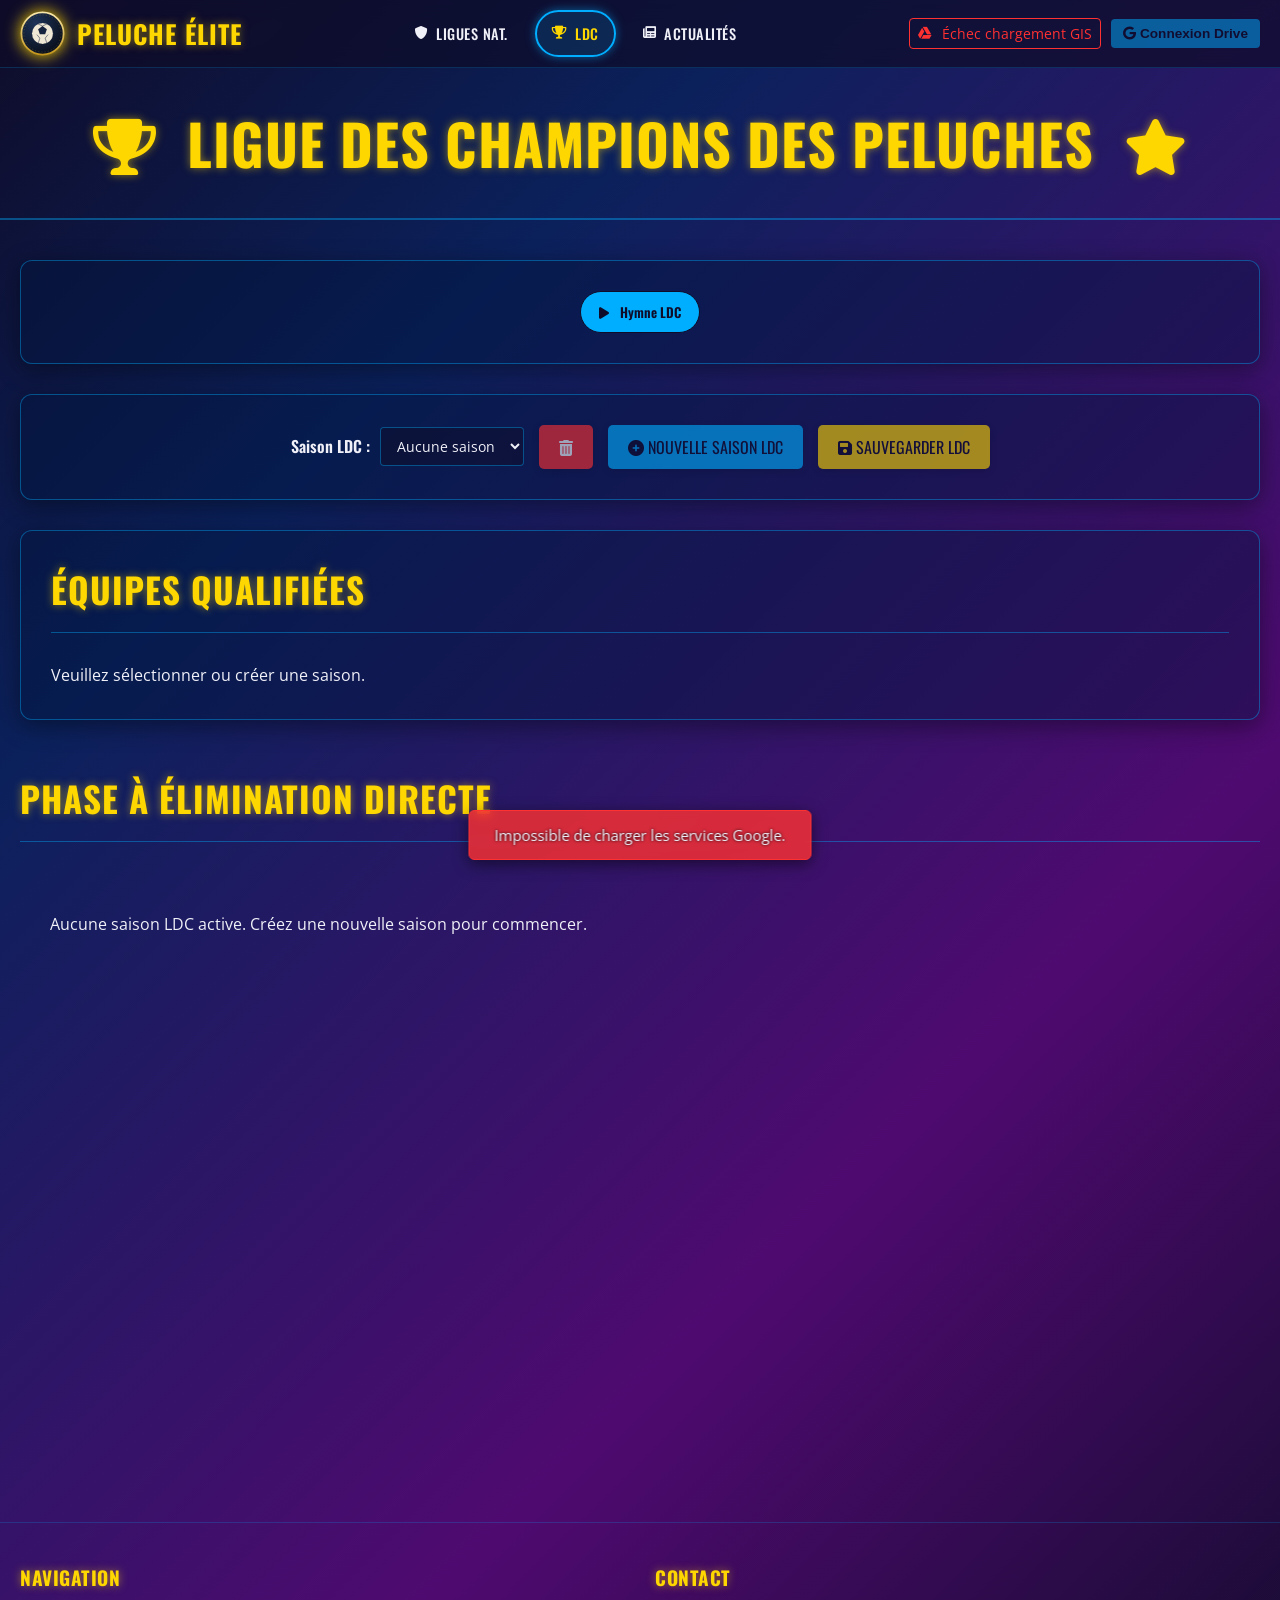
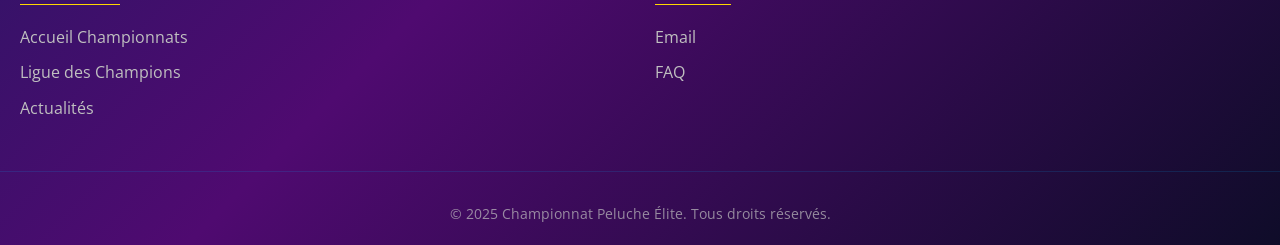
==== commit 2785a01b: "Refait les bandeaux des coupes en habillage TV et retire le logo Ligue 1 de l’en-tête Le logo Ligue " ====
--- a/champions.html
+++ b/champions.html
@@ -23,7 +23,7 @@
             --ldc-border-color: rgba(0, 174, 255, 0.4);
             --ldc-border-color-subtle: rgba(0, 174, 255, 0.2);
             --ldc-team-bg: rgba(230, 230, 240, 0.9);
-            --ldc-team-bg-winner: rgba(96, 165, 250, 0.8);
+            --ldc-team-bg-winner: rgba(96, 165, 250, 0.8); /* Un bleu plus distinctif pour le gagnant */
 
             --neon-green: #39FF14; 
             --neon-red: #FF3131; 
@@ -64,6 +64,7 @@
         .header-container { display: flex; justify-content: space-between; align-items: center; }
         .logo { display: flex; align-items: center; text-decoration: none; }
         .logo img { 
+            width: 45px;
             height: 45px; 
             margin-right: 12px; 
             filter: drop-shadow(0 0 8px var(--current-accent-gold));
@@ -189,8 +190,10 @@
             gap: 10px; 
             position: relative; 
         }
-        .bracket-column.rounds-8-4 { min-width: 200px; }
-        .bracket-column.round-semi { min-width: 200px; }
+        .bracket-column.column-r16 { min-width: 200px; } /* Huitièmes */
+        .bracket-column.column-qf  { min-width: 200px; } /* Quarts */
+        .bracket-column.column-sf  { min-width: 200px; } /* Demies */
+
         .bracket-match-item {
             display: flex;
             flex-direction: column; 
@@ -217,6 +220,12 @@
             width: 20px; height: 20px;
             margin-right: 8px; object-fit: contain;
         }
+        .team-slot span.placeholder-logo {
+             width: 20px; height: 20px; margin-right: 8px;
+             display: inline-flex; align-items: center; justify-content: center;
+             background-color: rgba(0,0,0,0.1); border-radius: 50%;
+             font-weight: bold; color: var(--ldc-mid-blue);
+        }
         .team-slot .team-name {
             flex-grow: 1; white-space: nowrap;
             overflow: hidden; text-overflow: ellipsis;
@@ -232,14 +241,36 @@
         .team-slot input[type="number"].score-input-bracket::-webkit-inner-spin-button {
             -webkit-appearance: none; margin: 0;
         }
-        .team-slot.winner { background-color: var(--ldc-team-bg-winner); color: var(--ldc-text-light); }
-        .team-slot.loser { opacity: 0.7; }
+        .team-slot.winner { 
+            background-color: var(--ldc-team-bg-winner); 
+            color: var(--ldc-deep-blue); 
+            font-weight: bold;
+            box-shadow: 0 0 8px var(--ldc-light-blue);
+        }
+        .team-slot.loser { opacity: 0.6; filter: grayscale(50%); }
         .match-label {
-            position: absolute; background-color: var(--ldc-mid-blue);
+            position: absolute; 
+            top: 50%; transform: translateY(-50%);
+            background-color: var(--ldc-mid-blue);
             color: var(--ldc-silver); font-size: 0.7rem;
             padding: 1px 4px; border-radius: 3px;
-            border: 1px solid var(--ldc-border-color); z-index: 1;
-        }
+            border: 1px solid var(--ldc-border-color); 
+            z-index: 1;
+            white-space: nowrap;
+        }
+        /* Positionnement des labels */
+        .bracket-column.column-r16-left .match-label,
+        .bracket-column.column-qf-left .match-label,
+        .bracket-column.column-sf-left .match-label {
+            left: calc(100% + 5px);
+        }
+        .bracket-column.column-r16-right .match-label,
+        .bracket-column.column-qf-right .match-label,
+        .bracket-column.column-sf-right .match-label {
+            right: calc(100% + 5px);
+        }
+
+
         .bracket-centerpiece-visual {
             display: flex; flex-direction: column;
             align-items: center; justify-content: center;
@@ -250,7 +281,7 @@
             filter: drop-shadow(0 0 15px var(--current-accent-gold));
             margin-bottom: 20px;
         }
-        .final-match-placeholder { width: 220px; }
+        .final-match-placeholder { width: 220px; } 
         
         .teams-grid { display: grid; grid-template-columns: repeat(auto-fit, minmax(180px, 1fr)); gap: 15px; } 
         .team-card { 
@@ -295,9 +326,9 @@
 
         @media (max-width: 1200px) {
             .knockout-bracket-visual { padding: 15px 5px; }
-            .bracket-column.rounds-8-4, .bracket-column.round-semi { min-width: 160px; }
+            .bracket-column.column-r16, .bracket-column.column-qf, .bracket-column.column-sf { min-width: 160px; }
             .team-slot { font-size: 0.8rem; padding: 6px 8px; }
-            .team-slot img.team-logo { width: 18px; height: 18px; margin-right: 6px; }
+            .team-slot img.team-logo, .team-slot span.placeholder-logo { width: 18px; height: 18px; margin-right: 6px; }
         }
         @media (max-width: 992px) {
             .header-container { flex-wrap: wrap; }
@@ -311,6 +342,7 @@
             nav ul li a:hover, nav ul li a.active-nav-link { background-color: rgba(0, 174, 255, 0.2); border-color:transparent; color: var(--current-accent-gold); transform: none; box-shadow: none;}
             .teams-grid { grid-template-columns: repeat(auto-fit, minmax(160px, 1fr)); } 
             .bracket-centerpiece-visual .trophy-icon { font-size: 4rem; }
+            .match-label { font-size: 0.65rem; padding: 1px 3px; }
         }
         @media (max-width: 768px) {
             .logo h1 { font-size: 1.5rem; }
@@ -319,6 +351,30 @@
             .action-buttons { flex-direction: column; align-items: stretch;}
             .season-selector-container { flex-direction: column; align-items: stretch; width: 100%;}
             .season-selector-container select { width: 100%; margin-bottom: 10px;}
+            .knockout-bracket-visual {
+                flex-direction: column;
+                align-items: center;
+                min-height: unset; 
+            }
+            .bracket-column { 
+                width: 100%; 
+                max-width: 400px; 
+                min-width: unset; 
+                margin-bottom: 20px; 
+                padding: 0;
+            }
+             .bracket-column.column-r16, .bracket-column.column-qf, .bracket-column.column-sf { min-width: unset; }
+            .match-label,
+            .bracket-column.column-r16-left .match-label,
+            .bracket-column.column-qf-left .match-label,
+            .bracket-column.column-sf-left .match-label,
+            .bracket-column.column-r16-right .match-label,
+            .bracket-column.column-qf-right .match-label,
+            .bracket-column.column-sf-right .match-label {
+                position: relative; transform: none; left: auto; right: auto; margin-top: 5px;
+                display: inline-block; 
+                font-size: 0.75rem; padding: 2px 5px;
+            }
         }
          @media (max-width: 576px) {
             .logo h1 { font-size: 1.3rem; }
@@ -328,20 +384,96 @@
             .section-title { font-size: 1.6rem; }
             .nouvelle-saison-btn, .sauvegarde-json-btn, .delete-season-btn { padding: 10px 15px; font-size: 0.9rem;}
             .team-slot { font-size: 0.75rem; padding: 5px; }
-            .team-slot img.team-logo { width: 16px; height: 16px; }
+            .team-slot img.team-logo, .team-slot span.placeholder-logo { width: 16px; height: 16px; }
             .team-slot input[type="number"].score-input-bracket { width: 25px; font-size:0.7rem; }
             .footer-container { grid-template-columns: 1fr; text-align: center; }
             .footer-section h3 { display: block; border-bottom: none; padding-bottom: 5px; margin-bottom: 10px; }
             .footer-section h3::after { content:""; display:block; width:50px; height:1px; background:var(--current-accent-gold); margin: 5px auto 0; }
+            .final-match-placeholder { width: 100%; max-width: 280px; }
         }
 
     </style>
 </head>
 <body>
+    <!-- ===== Sprite : trophées réels (LDC = coupe aux grandes oreilles 73,5 cm ; CDF = coupe Charles-Simon 3,2 kg) ===== -->
+    <svg width="0" height="0" aria-hidden="true" focusable="false" style="position:absolute;width:0;height:0;overflow:hidden">
+        <defs>
+            <linearGradient id="troph-argent" x1="0%" y1="0%" x2="100%" y2="0%">
+                <stop offset="0%" stop-color="#6e7b88"/><stop offset="14%" stop-color="#dbe4ec"/>
+                <stop offset="30%" stop-color="#ffffff"/><stop offset="48%" stop-color="#aebbc7"/>
+                <stop offset="66%" stop-color="#f4f8fb"/><stop offset="86%" stop-color="#b3c0cb"/>
+                <stop offset="100%" stop-color="#6a7683"/>
+            </linearGradient>
+            <linearGradient id="troph-argent-v" x1="0%" y1="0%" x2="0%" y2="100%">
+                <stop offset="0%" stop-color="#ffffff"/><stop offset="35%" stop-color="#cfd9e2"/>
+                <stop offset="70%" stop-color="#9dabb8"/><stop offset="100%" stop-color="#77848f"/>
+            </linearGradient>
+            <linearGradient id="troph-creux" x1="0%" y1="0%" x2="0%" y2="100%">
+                <stop offset="0%" stop-color="#39434d"/><stop offset="55%" stop-color="#66727e"/>
+                <stop offset="100%" stop-color="#a8b5c0"/>
+            </linearGradient>
+            <linearGradient id="troph-marbre" x1="0%" y1="0%" x2="100%" y2="0%">
+                <stop offset="0%" stop-color="#cfcdc6"/><stop offset="22%" stop-color="#fbfaf6"/>
+                <stop offset="46%" stop-color="#e4e2da"/><stop offset="68%" stop-color="#ffffff"/>
+                <stop offset="100%" stop-color="#c9c6bd"/>
+            </linearGradient>
+            <linearGradient id="troph-socle" x1="0%" y1="0%" x2="0%" y2="100%">
+                <stop offset="0%" stop-color="#3a434d"/><stop offset="45%" stop-color="#222a32"/>
+                <stop offset="100%" stop-color="#12171c"/>
+            </linearGradient>
+        </defs>
+
+        <!-- LIGUE DES CHAMPIONS : argent massif, 73,5 cm, anses en « grandes oreilles », pied et socle -->
+        <symbol id="trophee-ldc" viewBox="4 46 112 151">
+            <path d="M33 60C18 58 5 72 5 94C5 117 20 134 48 136L48 127C26 125 14 112 14 94C14 78 23 69 35 70Z" fill="url(#troph-argent)"/>
+            <path d="M87 60C102 58 115 72 115 94C115 117 100 134 72 136L72 127C94 125 106 112 106 94C106 78 97 69 85 70Z" fill="url(#troph-argent)"/>
+            <path d="M34 54C30 76 33 98 44 112C50 120 50 138 46 150C43 160 44 170 50 174L70 174C76 170 77 160 74 150C70 138 70 120 76 112C87 98 90 76 86 54Z" fill="url(#troph-argent)"/>
+            <ellipse cx="60" cy="54" rx="26" ry="7" fill="url(#troph-argent-v)" stroke="#5f6c78" stroke-width="1.1"/>
+            <ellipse cx="60" cy="53" rx="21" ry="4.6" fill="url(#troph-creux)"/>
+            <ellipse cx="50" cy="104" rx="5" ry="30" fill="#ffffff" opacity="0.32"/>
+            <path d="M44 86a16 16 0 0 1 32 0" fill="none" stroke="#5f6c78" stroke-width="0.8" opacity="0.45"/>
+            <path d="M49 176h22l-3 16a4 4 0 0 1-4 3H56a4 4 0 0 1-4-3Z" fill="url(#troph-socle)"/>
+            <rect x="47" y="172" width="26" height="4" rx="1" fill="url(#troph-argent)"/>
+        </symbol>
+
+        <!-- COUPE DE FRANCE : coupe Charles-Simon, argent ciselé sur socle de marbre blanc des Pyrénées -->
+        <symbol id="trophee-cdf" viewBox="2 85 116 113">
+            <path d="M16 92C5 92 1 102 3 111C5 120 12 124 22 124L22 116C15 116 11 112 11 106C11 100 14 98 17 98Z" fill="url(#troph-argent)"/>
+            <path d="M104 92C115 92 119 102 117 111C115 120 108 124 98 124L98 116C105 116 109 112 109 106C109 100 106 98 103 98Z" fill="url(#troph-argent)"/>
+            <path d="M16 96C16 130 34 152 60 152C86 152 104 130 104 96Z" fill="url(#troph-argent)"/>
+            <ellipse cx="60" cy="96" rx="44" ry="10" fill="url(#troph-argent-v)" stroke="#5f6c78" stroke-width="1.1"/>
+            <ellipse cx="60" cy="95" rx="38" ry="7" fill="url(#troph-creux)"/>
+            <ellipse cx="44" cy="118" rx="6" ry="18" fill="#ffffff" opacity="0.28"/>
+            <path d="M52 152C50 160 48 166 48 170L72 170C72 166 70 160 68 152Z" fill="url(#troph-argent)"/>
+            <rect x="42" y="166" width="36" height="6" rx="2" fill="url(#troph-argent)"/>
+            <path d="M40 174h40l-4 20a4 4 0 0 1-4 3H48a4 4 0 0 1-4-3Z" fill="url(#troph-marbre)"/>
+            <path d="M44 181h32M46 187h28" stroke="#b9b5aa" stroke-width="0.9" opacity="0.75"/>
+        </symbol>
+    </svg>
+    <style>
+        /* ===== Trophées réels (SVG partagé, remplace les icônes cartoon) ===== */
+        .trophee {
+            --t: 1.6em;
+            display: inline-block;
+            height: var(--t);
+            width: calc(var(--t) * var(--r));
+            vertical-align: -0.4em;
+            flex: none;
+        }
+
+        .trophee--ldc { --r: 0.742; filter: drop-shadow(0 0 3px rgba(212, 175, 55, 0.55)); }
+        .trophee--cdf { --r: 1.027; filter: drop-shadow(0 0 3px rgba(199, 36, 177, 0.45)); }
+        .nav-link .trophee { --t: 1.3em; vertical-align: -0.3em; }
+        .section-title .trophee { --t: 1.5em; vertical-align: -0.38em; margin-right: 2px; }
+        .palmares-table th .trophee,
+        .classement-table th .trophee { --t: 1.55em; vertical-align: -0.42em; margin-left: 4px; }
+        .cdf-final-badge .trophee { --t: 1.25em; vertical-align: -0.28em; margin-right: 5px; }
+        .trophee--grand { --t: 3.6em; margin-right: 8px; }
+    </style>
     <header>
         <div class="container header-container">
             <a href="index.html" class="logo"> 
-                <img src="https://ironworkout.github.io/paul.wallon.bts.sio/OIP.png" alt="Logo Championnat Peluches Élite">
+                <img src="embleme-peluche.svg" width="45" height="45" alt="Logo Peluche Élite">
                 <h1>Peluche Élite</h1>
             </a>
             <nav>
@@ -397,7 +529,7 @@
             </div>
             
             <div class="section" id="ldc-winner-section" style="text-align: center; display:none;">
-                 <h2 class="section-title">🏆 CHAMPION LDC 🏆</h2>
+                 <h2 class="section-title"><svg class="trophee trophee--ldc" aria-hidden="true" focusable="false"><use href="#trophee-ldc"/></svg> CHAMPION LDC <svg class="trophee trophee--ldc" aria-hidden="true" focusable="false"><use href="#trophee-ldc"/></svg></h2>
                  <div id="ldc-winner-display" style="font-size: 2.5rem; color: var(--current-accent-gold); margin-top: 20px;">
                  </div>
             </div>
@@ -531,8 +663,8 @@
                 console.log("Token reçu.");
                 googleAccessToken = tokenResponse.access_token;
                 localStorage.setItem('google_access_token_ldc', googleAccessToken);
-                updateAuthUI(true); // Met à jour l'UI avant de charger les données
-                await loadLdcDataFromDrive(); // loadLdcDataFromDrive mettra à jour le statut Drive
+                updateAuthUI(true); 
+                await loadLdcDataFromDrive(); 
                 populateLdcUI(); 
             } else {
                 console.error("Réponse de token invalide:", tokenResponse);
@@ -570,7 +702,7 @@
             const driveStatusText = document.getElementById('drive-status-text');
             const driveStatusDiv = document.getElementById('drive-status');
 
-            if (!signinButton || !driveStatusDiv ) return; // driveStatusText est optionnel ici
+            if (!signinButton || !driveStatusDiv ) return;
 
             if (isLoggedIn) {
                 signinButton.innerHTML = '<i class="fab fa-google-drive"></i> Déconnexion Drive';
@@ -609,7 +741,6 @@
 
                 if (searchResult.files && searchResult.files.length > 0) {
                     if(driveStatusText) driveStatusText.textContent = "Fichier trouvé";
-                    // Ne pas mettre 'success' ici, la fonction appelante (loadLdcDataFromDrive) le fera après lecture.
                     return searchResult.files[0].id;
                 } else {
                     if(driveStatusText) driveStatusText.textContent = "Création fichier...";
@@ -639,7 +770,6 @@
         
         async function readFileContent(fileId) {
             if (!googleAccessToken || !fileId) return null;
-            // Le statut 'loading' est géré par la fonction appelante (loadLdcDataFromDrive)
             try {
                 const response = await fetch(`https://www.googleapis.com/drive/v3/files/${fileId}?alt=media`, {
                     headers: { 'Authorization': `Bearer ${googleAccessToken}` }
@@ -649,7 +779,6 @@
             } catch (error) {
                 console.error('Erreur Drive (readFileContent):', error);
                 showMessage(`Erreur lecture Drive: ${error.message}`, 5000, true);
-                // Le statut 'error' sera géré par la fonction appelante
                 return null;
             }
         }
@@ -674,7 +803,7 @@
                 if(driveStatusDiv) driveStatusDiv.className = 'drive-status success';
                 setTimeout(() => { 
                     if(driveStatusText && driveStatusText.textContent === "Sauvegardé!" && googleAccessToken) {
-                        driveStatusText.textContent = "Connecté"; // Retour à l'état normal après succès
+                        driveStatusText.textContent = "Connecté"; 
                         if(driveStatusDiv) driveStatusDiv.className = 'drive-status success';
                     }
                  }, 2000);
@@ -724,7 +853,7 @@
                     fileId = await findOrCreateFile(LDC_DATA_FILENAME, JSON.stringify(initialLdcData));
                 }
             }
-            ldcDataStore.fileId = fileId; // S'assurer que le store a le bon fileId
+            ldcDataStore.fileId = fileId; 
 
 
             if (ldcDataStore.fileId) {
@@ -818,7 +947,7 @@
             if (teamsInCurrentTournament.length === 0 && activeSeason) {
                  teamsGrid.innerHTML = "<p>Aucune équipe qualifiée pour cette saison. Les équipes seront affichées une fois la saison commencée.</p>";
                  return;
-            } else if (!activeSeason) { // Si aucune saison active, ne rien afficher ou afficher un message.
+            } else if (!activeSeason) { 
                  teamsGrid.innerHTML = "<p>Veuillez sélectionner ou créer une saison.</p>";
                  return;
             }
@@ -832,29 +961,33 @@
             });
         }
         
-        function generateKnockoutStage(stageName, numExpectedMatches, teamsAvailable, previousStageWinners = null) {
+        function generateKnockoutStage(stageLabel, numExpectedMatches, teamsAvailable, previousStageWinners = null) {
             const stageFixtures = [];
             let currentTeams = previousStageWinners ? [...previousStageWinners] : [...teamsAvailable];
-            currentTeams = currentTeams.filter(team => team !== "BYE" || currentTeams.length === 1);
-
+            currentTeams = currentTeams.filter(team => team !== "BYE" || currentTeams.length === 1); // Ne filtre pas les BYE si c'est le seul "gagnant"
+            
             if (currentTeams.length === 0 && numExpectedMatches > 0) {
+                 console.log(`Génération de ${numExpectedMatches} matchs vides pour ${stageLabel} car aucune équipe dispo.`);
                 for (let i = 0; i < numExpectedMatches; i++) {
-                     stageFixtures.push({ home: `À déterminer`, away: `À déterminer`, scoreHome: null, scoreAway: null, match_id: `${stageName.toLowerCase().replace(/\s+/g, '-').replace(/[èéêë]/g,'e')}-${i}` });
+                     stageFixtures.push({ home: `À déterminer`, away: `À déterminer`, scoreHome: null, scoreAway: null, match_id: `${stageLabel.toLowerCase().replace(/\s+/g, '-').replace(/[èéêë]/g,'e')}-${i}` });
                 }
                 return stageFixtures;
             }
+            
             shuffleArray(currentTeams); 
             let teamsToPair = [...currentTeams];
+
             for (let i = 0; i < numExpectedMatches; i++) {
                 let team1, team2;
                 if (teamsToPair.length >= 2) { team1 = teamsToPair.pop(); team2 = teamsToPair.pop(); } 
                 else if (teamsToPair.length === 1) { team1 = teamsToPair.pop(); team2 = "BYE"; } 
                 else { team1 = "À déterminer"; team2 = "À déterminer"; }
+                
                 stageFixtures.push({ 
                     home: (i % 2 === 0 || team2 === "BYE" ? team1 : team2), 
                     away: (i % 2 === 0 || team2 === "BYE" ? team2 : team1),
                     scoreHome: null, scoreAway: null, 
-                    match_id: `${stageName.toLowerCase().replace(/\s+/g, '-').replace(/[èéêë]/g,'e')}-${i}` 
+                    match_id: `${stageLabel.toLowerCase().replace(/\s+/g, '-').replace(/[èéêë]/g,'e')}-${i}` 
                 });
             } 
             return stageFixtures;
@@ -868,11 +1001,18 @@
             if (qualifiedTeams.length < 2) { showMessage("Pas assez d'équipes pour démarrer une saison LDC.", 4000, true); return; }
             
             let numTeamsForTournament;
-            if (qualifiedTeams.length >= 16) numTeamsForTournament = 16;
-            else if (qualifiedTeams.length >= 8) numTeamsForTournament = 8;
-            else if (qualifiedTeams.length >= 4) numTeamsForTournament = 4;
-            else if (qualifiedTeams.length >= 2) numTeamsForTournament = 2;
-            else { showMessage("Pas assez d'équipes pour un tournoi.", 3000, true); return; }
+            let initialStageKey = ''; 
+            let numInitialMatches = 0;
+
+            if (qualifiedTeams.length >= 16) {
+                numTeamsForTournament = 16; initialStageKey = 'huitiemes'; numInitialMatches = 8;
+            } else if (qualifiedTeams.length >= 8) {
+                numTeamsForTournament = 8; initialStageKey = 'quarts'; numInitialMatches = 4;
+            } else if (qualifiedTeams.length >= 4) {
+                numTeamsForTournament = 4; initialStageKey = 'demies'; numInitialMatches = 2;
+            } else if (qualifiedTeams.length >= 2) {
+                numTeamsForTournament = 2; initialStageKey = 'finale'; numInitialMatches = 1;
+            } else { showMessage("Pas assez d'équipes pour un tournoi.", 3000, true); return; }
 
             shuffleArray(qualifiedTeams);
             const selectedTeams = qualifiedTeams.slice(0, numTeamsForTournament);
@@ -881,12 +1021,20 @@
                 season_id: newSeasonId, nom_saison: newSeasonName, format: "elimination_directe",
                 teams_in_tournament: [...selectedTeams], 
                 phase_elimination: { huitiemes: [], quarts: [], demies: [], finale: [] },
-                vainqueur: null
+                vainqueur: null,
+                starting_stage: initialStageKey // Important pour l'affichage et la logique
             };
-            // La génération des matchs de la première phase se fera dans checkAndAdvanceLdcStage appelé par populateLdcUI
+
+            if (initialStageKey && numInitialMatches > 0) {
+                newSeason.phase_elimination[initialStageKey] = generateKnockoutStage(
+                    initialStageKey.charAt(0).toUpperCase() + initialStageKey.slice(1), // Pour match_id
+                    numInitialMatches, selectedTeams
+                );
+            }
+
             ldcDataStore.seasons.push(newSeason); ldcDataStore.active_season_id = newSeasonId;
             populateLdcUI();
-            showMessage(`Nouvelle saison LDC "${newSeasonName}" créée avec ${numTeamsForTournament} équipes!`, 2500);
+            showMessage(`Nouvelle saison LDC "${newSeasonName}" créée (${numTeamsForTournament} équipes, début en ${initialStageKey})!`, 3500);
             if (googleAccessToken) saveLdcDataToDrive();
         }
 
@@ -923,82 +1071,75 @@
 
             const teamsInfo = ldcDataStore.teams || {};
             const pe = activeSeason.phase_elimination;
-            let numTeamsTournament = activeSeason.teams_in_tournament.length;
-            
+            const startingStage = activeSeason.starting_stage || 'huitiemes'; // Phase de départ du tournoi
+            const stageOrderForDisplay = ['huitiemes', 'quarts', 'demies', 'finale'];
+            const stageLabels = { huitiemes: 'HU', quarts: 'QU', demies: 'DE', finale: 'FI' };
+
             const createTeamSlotHTML = (teamName, score, stageKey, matchIdx, teamType, match) => {
                 const teamData = teamsInfo[teamName];
                 const logo = teamData ? `<img src="${BASE_URL}${teamData.logo}" alt="${teamName}" class="team-logo">` : (teamName && teamName !== "À déterminer" && teamName !== "BYE" ? '<span class="team-logo placeholder-logo">?</span>' : '');
                 const scoreVal = score !== null ? score : '';
                 let scoreInputHTML = '';
-                // S'assurer que match est bien un objet avant d'accéder à ses propriétés
                 if (teamName && teamName !== "À déterminer" && teamName !== "BYE" && match && typeof match === 'object' && match.home !== "BYE" && match.away !== "BYE") {
                      scoreInputHTML = `<input type="number" class="score-input-bracket" value="${scoreVal}" min="0" data-stagekey="${stageKey}" data-matchidx="${matchIdx}" data-team="${teamType}">`;
                 }
                 
-                let winnerClass = '';
-                if(match && typeof match === 'object' && match.winner === teamName && teamName !== "BYE") winnerClass = 'winner';
-                else if (match && typeof match === 'object' && match.winner && match.winner !== teamName && teamName !== "BYE") winnerClass = 'loser';
-
-                return `<div class="team-slot ${winnerClass}" data-team-name="${teamName || ''}">
+                let slotClass = '';
+                if(match && typeof match === 'object' && match.winner === teamName && teamName !== "BYE") slotClass = 'winner';
+                else if (match && typeof match === 'object' && match.winner && match.winner !== teamName && teamName !== "BYE" && teamName !== "À déterminer") slotClass = 'loser';
+
+                return `<div class="team-slot ${slotClass}" data-team-name="${teamName || ''}">
                             ${logo}
                             <span class="team-name">${teamName || 'À déterminer'}</span>
                             ${scoreInputHTML}
                         </div>`;
             };
 
-            const createMatchItemHTML = (match, stageKey, matchIdxParam = -1) => {
-                 const matchIndex = matchIdxParam !== -1 ? matchIdxParam : (pe[stageKey] ? pe[stageKey].indexOf(match) : -1) ;
-                 if (matchIndex === -1 && matchIdxParam === -1) { 
-                    console.warn("Index de match invalide:", match, stageKey);
+            const createMatchItemHTML = (match, stageKey, matchIdxParam) => {
+                 const matchIndex = matchIdxParam; 
+                 if (matchIndex === -1 || typeof matchIndex === 'undefined') { 
+                    console.warn("Index de match invalide pour createMatchItemHTML:", match, stageKey, matchIdxParam);
                     return ''; 
                  }
-
-                const labelText = `${stageKey.substring(0,2).toUpperCase()}-${matchIndex + 1}`; 
-                let labelStyle = ''; 
+                // Utiliser le stageLabel défini pour le bracket, ex: HU, QU
+                const labelText = `${stageLabels[stageKey] || stageKey.substring(0,2).toUpperCase()}-${matchIndex + 1}`; 
                 
                 return `<div class="bracket-match-item" data-match-id="${match.match_id || `${stageKey}-${matchIndex}`}">
                             ${createTeamSlotHTML(match.home, match.scoreHome, stageKey, matchIndex, 'home', match)}
                             ${createTeamSlotHTML(match.away, match.scoreAway, stageKey, matchIndex, 'away', match)}
-                            ${stageKey !== 'finale' ? `<div class="match-label" style="${labelStyle}">${labelText}</div>` : ''}
+                            ${stageKey !== 'finale' ? `<div class="match-label">${labelText}</div>` : ''}
                         </div>`;
             };
             
-            const columns = { r16L: null, qfL: null, sfL: null, final: null, sfR: null, qfR: null, r16R: null };
-
-            if (numTeamsTournament >= 16) {
-                columns.r16L = document.createElement('div'); columns.r16L.className = 'bracket-column rounds-8-4 column-r16-left';
-                columns.r16R = document.createElement('div'); columns.r16R.className = 'bracket-column rounds-8-4 column-r16-right';
-                for (let i = 0; i < 8; i++) { 
-                    if (pe.huitiemes && pe.huitiemes[i]) {
-                        if (i < 4) columns.r16L.innerHTML += createMatchItemHTML(pe.huitiemes[i], 'huitiemes', i);
-                        else columns.r16R.innerHTML += createMatchItemHTML(pe.huitiemes[i], 'huitiemes', i);
+            const columns = {};
+            const stageToColumnClass = { huitiemes: 'column-r16', quarts: 'column-qf', demies: 'column-sf' };
+            const startingStageIndex = stageOrderForDisplay.indexOf(startingStage);
+
+            // Créer les colonnes pour chaque phase pertinente
+            stageOrderForDisplay.forEach((stageKey, index) => {
+                if (index < stageOrderForDisplay.length -1 ) { // Pas de colonne L/R pour la finale
+                    if (index >= startingStageIndex && pe[stageKey] && pe[stageKey].length > 0) {
+                         columns[`${stageKey}L`] = document.createElement('div'); 
+                         columns[`${stageKey}L`].className = `bracket-column ${stageToColumnClass[stageKey]}-left ${stageToColumnClass[stageKey]}`;
+                         columns[`${stageKey}R`] = document.createElement('div'); 
+                         columns[`${stageKey}R`].className = `bracket-column ${stageToColumnClass[stageKey]}-right ${stageToColumnClass[stageKey]}`;
+
+                        const midPoint = Math.ceil(pe[stageKey].length / 2);
+                        for (let i = 0; i < pe[stageKey].length; i++) {
+                            if (pe[stageKey][i]) {
+                                if (i < midPoint) columns[`${stageKey}L`].innerHTML += createMatchItemHTML(pe[stageKey][i], stageKey, i);
+                                else columns[`${stageKey}R`].innerHTML += createMatchItemHTML(pe[stageKey][i], stageKey, i);
+                            }
+                        }
                     }
                 }
-            }
-            if (numTeamsTournament >= 8) {
-                columns.qfL = columns.qfL || document.createElement('div'); columns.qfL.className = 'bracket-column rounds-8-4 column-qf-left';
-                columns.qfR = columns.qfR || document.createElement('div'); columns.qfR.className = 'bracket-column rounds-8-4 column-qf-right';
-                 for (let i = 0; i < 4; i++) { 
-                    if (pe.quarts && pe.quarts[i]) {
-                        if (i < 2) columns.qfL.innerHTML += createMatchItemHTML(pe.quarts[i], 'quarts', i);
-                        else columns.qfR.innerHTML += createMatchItemHTML(pe.quarts[i], 'quarts', i);
-                    }
-                 }
-            }
-            if (numTeamsTournament >= 4) {
-                columns.sfL = columns.sfL || document.createElement('div'); columns.sfL.className = 'bracket-column round-semi column-sf-left';
-                columns.sfR = columns.sfR || document.createElement('div'); columns.sfR.className = 'bracket-column round-semi column-sf-right';
-                 for (let i = 0; i < 2; i++) { 
-                    if (pe.demies && pe.demies[i]) {
-                        if (i < 1) columns.sfL.innerHTML += createMatchItemHTML(pe.demies[i], 'demies', i);
-                        else columns.sfR.innerHTML += createMatchItemHTML(pe.demies[i], 'demies', i);
-                    }
-                 }
-            }
-            if (numTeamsTournament >= 2) {
-                columns.final = columns.final || document.createElement('div'); columns.final.className = 'bracket-centerpiece-visual';
-                columns.final.innerHTML = '<i class="fas fa-trophy trophy-icon"></i>';
-                if (pe.finale && pe.finale[0]) {
+            });
+            
+            // Colonne Finale
+            if (pe.finale && pe.finale.length > 0) {
+                columns.final = document.createElement('div'); columns.final.className = 'bracket-centerpiece-visual';
+                columns.final.innerHTML = '<svg class="trophee trophee--ldc" aria-hidden="true" focusable="false"><use href="#trophee-ldc"/></svg>';
+                if (pe.finale[0]) {
                     const finalMatchDiv = document.createElement('div');
                     finalMatchDiv.className = 'final-match-placeholder';
                     finalMatchDiv.innerHTML = createMatchItemHTML(pe.finale[0], 'finale', 0);
@@ -1006,18 +1147,23 @@
                 }
             }
 
-            if(columns.r16L && columns.r16L.innerHTML.trim() !== '') bracketContainer.appendChild(columns.r16L);
-            if(columns.qfL && columns.qfL.innerHTML.trim() !== '') bracketContainer.appendChild(columns.qfL);
-            if(columns.sfL && columns.sfL.innerHTML.trim() !== '') bracketContainer.appendChild(columns.sfL);
-            if(columns.final && columns.final.innerHTML.trim() !== '<i class="fas fa-trophy trophy-icon"></i>') bracketContainer.appendChild(columns.final); // N'ajoute pas si seulement le trophée
-            if(columns.sfR && columns.sfR.innerHTML.trim() !== '') bracketContainer.appendChild(columns.sfR);
-            if(columns.qfR && columns.qfR.innerHTML.trim() !== '') bracketContainer.appendChild(columns.qfR);
-            if(columns.r16R && columns.r16R.innerHTML.trim() !== '') bracketContainer.appendChild(columns.r16R);
+
+            // Ordre d'affichage des colonnes
+            if(columns.huitiemesL && columns.huitiemesL.innerHTML.trim() !== '') bracketContainer.appendChild(columns.huitiemesL);
+            if(columns.quartsL && columns.quartsL.innerHTML.trim() !== '') bracketContainer.appendChild(columns.quartsL);
+            if(columns.demiesL && columns.demiesL.innerHTML.trim() !== '') bracketContainer.appendChild(columns.demiesL);
+            
+            if(columns.final) bracketContainer.appendChild(columns.final); 
+            
+            if(columns.demiesR && columns.demiesR.innerHTML.trim() !== '') bracketContainer.appendChild(columns.demiesR);
+            if(columns.quartsR && columns.quartsR.innerHTML.trim() !== '') bracketContainer.appendChild(columns.quartsR);
+            if(columns.huitiemesR && columns.huitiemesR.innerHTML.trim() !== '') bracketContainer.appendChild(columns.huitiemesR);
             
             document.querySelectorAll('#ldc-knockout-stages .score-input-bracket').forEach(input => {
                 input.addEventListener('change', handleLdcScoreChange);
             });
         }
+
 
         function handleLdcScoreChange(event) {
             const input = event.target; const stageKey = input.dataset.stagekey; const matchIndex = parseInt(input.dataset.matchidx);
@@ -1043,41 +1189,55 @@
         }
 
         function checkAndAdvanceLdcStage(activeSeason) { 
-             if (!activeSeason || !activeSeason.phase_elimination) return;
+            if (!activeSeason || !activeSeason.phase_elimination) return;
             const pe = activeSeason.phase_elimination;
             const stagesOrder = ['huitiemes', 'quarts', 'demies', 'finale'];
+            const startingStage = activeSeason.starting_stage || 'huitiemes';
             
             for(let i = 0; i < stagesOrder.length; i++) {
                 const stageKey = stagesOrder[i];
                 const nextKey = stagesOrder[i+1];
+
+                // Ne pas générer de matchs pour les stades AVANT le stade de départ effectif
+                if (stagesOrder.indexOf(stageKey) < stagesOrder.indexOf(startingStage)) {
+                    continue; 
+                }
                 
-                if((!pe[stageKey] || pe[stageKey].length === 0) && activeSeason.teams_in_tournament.length > 0) {
+                // Si le stade actuel est vide et que c'est le stade de départ ou un stade ultérieur
+                // et qu'il y a des équipes pour le tournoi OU des gagnants de la phase précédente
+                if((!pe[stageKey] || pe[stageKey].length === 0)) {
                     let teamsForThisStage = [];
                     let numMatchesForThisStage = 0;
 
-                    if (i === 0) teamsForThisStage = activeSeason.teams_in_tournament;
-                    else { 
+                    if (stageKey === startingStage) { // Premier stade du tournoi
+                        teamsForThisStage = activeSeason.teams_in_tournament;
+                    } else { // Stades suivants
                         const prevStageKey = stagesOrder[i-1];
                         if (pe[prevStageKey] && pe[prevStageKey].every(m => m.winner || m.home === "BYE" || m.away === "BYE")) {
-                           teamsForThisStage = pe[prevStageKey].map(m => m.winner).filter(Boolean);
-                        } else { // Si la phase précédente n'est pas complète, on ne génère pas cette phase
-                            break; 
+                           teamsForThisStage = pe[prevStageKey].map(m => m.winner).filter(w => w && w !== "BYE");
+                        } else { 
+                            break; // La phase précédente n'est pas finie
                         }
                     }
                     
+                    // Déterminer le nombre de matchs pour ce stade
                     if (stageKey === 'huitiemes' && teamsForThisStage.length >= 2) numMatchesForThisStage = Math.ceil(teamsForThisStage.length / 2);
                     else if (stageKey === 'quarts' && teamsForThisStage.length >= 2) numMatchesForThisStage = Math.ceil(teamsForThisStage.length / 2);
                     else if (stageKey === 'demies' && teamsForThisStage.length >= 2) numMatchesForThisStage = Math.ceil(teamsForThisStage.length / 2);
-                    else if (stageKey === 'finale' && teamsForThisStage.length >= 1) numMatchesForThisStage = Math.ceil(teamsForThisStage.length / 2); 
+                    else if (stageKey === 'finale' && teamsForThisStage.length >= 1) numMatchesForThisStage = 1; // La finale a toujours 1 match
                     
                     if (numMatchesForThisStage > 0 && teamsForThisStage.length > 0) {
                          console.log(`Génération des matchs pour ${stageKey}. Équipes: ${teamsForThisStage.length}, Matchs: ${numMatchesForThisStage}`);
-                         pe[stageKey] = generateKnockoutStage(stageKey.charAt(0).toUpperCase() + stageKey.slice(1), numMatchesForThisStage, [], teamsForThisStage);
-                    } else if (teamsForThisStage.length === 0 && i > 0) { // Pas de vainqueurs de la phase précédente
+                         pe[stageKey] = generateKnockoutStage(
+                            stageKey.charAt(0).toUpperCase() + stageKey.slice(1), 
+                            numMatchesForThisStage, [], teamsForThisStage);
+                    } else if (teamsForThisStage.length === 0 && stageKey !== startingStage) { // Pas de vainqueurs et ce n'est pas le début
+                        console.log(`Aucune équipe pour générer ${stageKey}.`);
                         break; 
                     }
                 }
 
+                // Logique d'avancement si le stade actuel est rempli et a des gagnants
                 if(pe[stageKey] && pe[stageKey].length > 0) {
                     const allMatchesInStageHaveWinner = pe[stageKey].every(m => {
                         if (m.home === "BYE" && !m.winner) { m.winner = m.away; return true;}
@@ -1087,7 +1247,7 @@
 
                     if(allMatchesInStageHaveWinner) { 
                         if(nextKey && (!pe[nextKey] || pe[nextKey].length === 0)) { 
-                            const winnersFromCurrentStage = pe[stageKey].map(m => m.winner).filter(Boolean);
+                            const winnersFromCurrentStage = pe[stageKey].map(m => m.winner).filter(w => w && w !== "BYE");
                             const numNextMatches = Math.ceil(winnersFromCurrentStage.length / 2);
                             if (numNextMatches > 0 && winnersFromCurrentStage.length > 0) {
                                 console.log(`Génération de ${nextKey} avec ${winnersFromCurrentStage.length} vainqueurs.`);
@@ -1095,12 +1255,19 @@
                                     nextKey.charAt(0).toUpperCase() + nextKey.slice(1), 
                                     numNextMatches, [], winnersFromCurrentStage
                                 );
+                            } else if (winnersFromCurrentStage.length === 1 && nextKey === 'finale') { // Cas spécial: 1 seul gagnant pour la finale
+                                console.log(`Génération de ${nextKey} avec 1 vainqueur (et un "BYE" implicite).`);
+                                pe[nextKey] = generateKnockoutStage(
+                                    nextKey.charAt(0).toUpperCase() + nextKey.slice(1), 
+                                    1, [], winnersFromCurrentStage // generateKnockoutStage gère le "BYE" si un seul participant
+                                );
                             }
                         } else if (!nextKey && stageKey === 'finale') { 
                              activeSeason.vainqueur = pe[stageKey][0]?.winner; 
                         }
-                    } else { break; }
-                } else if (i > 0 && (!pe[stagesOrder[i-1]] || !pe[stagesOrder[i-1]].every(m => m.winner))) {
+                    } else { break; } // Le stade n'est pas encore fini
+                } else if (stageKey !== startingStage && (!pe[stagesOrder[stagesOrder.indexOf(stageKey)-1]] || !pe[stagesOrder[stagesOrder.indexOf(stageKey)-1]].every(m => m.winner))) {
+                    // Le stade précédent (s'il existe et n'est pas le stade de départ) n'est pas fini
                     break;
                 }
             }
@@ -1114,7 +1281,7 @@
             if (activeSeason && activeSeason.vainqueur && activeSeason.vainqueur !== "BYE") {
                 const winnerTeamData = ldcDataStore.teams[activeSeason.vainqueur];
                 const logoHtml = winnerTeamData ? `<img src="${BASE_URL}${winnerTeamData.logo}" alt="${activeSeason.vainqueur}" class="team-logo" style="width:50px; height:50px; margin-right:15px; border-radius:50%; background:rgba(255,255,255,0.1); padding:3px;">` : '';
-                winnerDisplay.innerHTML = `<i class="fas fa-trophy trophy-ldc" style="font-size: 3em; margin-right: 15px; color: var(--ldc-gold);"></i> ${logoHtml} ${activeSeason.vainqueur}`;
+                winnerDisplay.innerHTML = `<svg class="trophee trophee--ldc" style="--t:3.2em;margin-right:15px;vertical-align:-0.4em" aria-hidden="true" focusable="false"><use href="#trophee-ldc"/></svg> ${logoHtml} ${activeSeason.vainqueur}`;
                 winnerSection.style.display = 'block';
             } else winnerSection.style.display = 'none';
         }
@@ -1128,6 +1295,13 @@
                 ['huitiemes', 'quarts', 'demies', 'finale'].forEach(phase => {
                     if (!activeSeason.phase_elimination[phase]) activeSeason.phase_elimination[phase] = [];
                 });
+                 if (!activeSeason.starting_stage) { // Rétrocompatibilité pour anciennes saisons
+                    if (activeSeason.phase_elimination.huitiemes && activeSeason.phase_elimination.huitiemes.length > 0) activeSeason.starting_stage = 'huitiemes';
+                    else if (activeSeason.phase_elimination.quarts && activeSeason.phase_elimination.quarts.length > 0) activeSeason.starting_stage = 'quarts';
+                    else if (activeSeason.phase_elimination.demies && activeSeason.phase_elimination.demies.length > 0) activeSeason.starting_stage = 'demies';
+                    else if (activeSeason.phase_elimination.finale && activeSeason.phase_elimination.finale.length > 0) activeSeason.starting_stage = 'finale';
+                    else activeSeason.starting_stage = 'huitiemes'; // Défaut
+                }
                 checkAndAdvanceLdcStage(activeSeason); 
                 displayLdcWinner(activeSeason);
             } else {
@@ -1161,20 +1335,37 @@
                     const target = e.target; 
                     if (!navEl.contains(target) && !hamburgerEl.contains(target) && navEl.classList.contains('active')) { 
                         navEl.classList.remove('active'); 
-                        hamburgerEl.querySelector('i').className = 'fas fa-bars'; 
+                        if(hamburgerEl) hamburgerEl.querySelector('i').className = 'fas fa-bars'; 
                     } 
                 });
             }
 
             const allNavLinksList = document.querySelectorAll('header nav ul li a');
             allNavLinksList.forEach(link => {
-                link.addEventListener('click', () => {
+                link.addEventListener('click', (e) => { 
                     if (window.innerWidth <= 992 && navEl && navEl.classList.contains('active')) { 
                         navEl.classList.remove('active'); 
                         if(hamburgerEl) hamburgerEl.querySelector('i').className = 'fas fa-bars'; 
                     }
                     allNavLinksList.forEach(l => l.classList.remove('active-nav-link'));
                     link.classList.add('active-nav-link');
+
+                    const href = link.getAttribute('href');
+                    if (href && href.startsWith('index.html#')) {
+                        e.preventDefault(); // Important pour éviter le rechargement si on est déjà sur index.html
+                        const targetId = href.split('#')[1];
+                         if (window.location.pathname.endsWith('index.html') || window.location.pathname === '/') {
+                             const targetElement = document.getElementById(targetId);
+                             if (targetElement) targetElement.scrollIntoView({ behavior: 'smooth' });
+                         } else {
+                            window.location.href = `index.html#${targetId}`;
+                         }
+                    } else if (href && href.startsWith('#')) {
+                         e.preventDefault();
+                         const targetId = href.substring(1);
+                         const targetElement = document.getElementById(targetId);
+                         if (targetElement) targetElement.scrollIntoView({ behavior: 'smooth' });
+                    }
                 });
             });
         
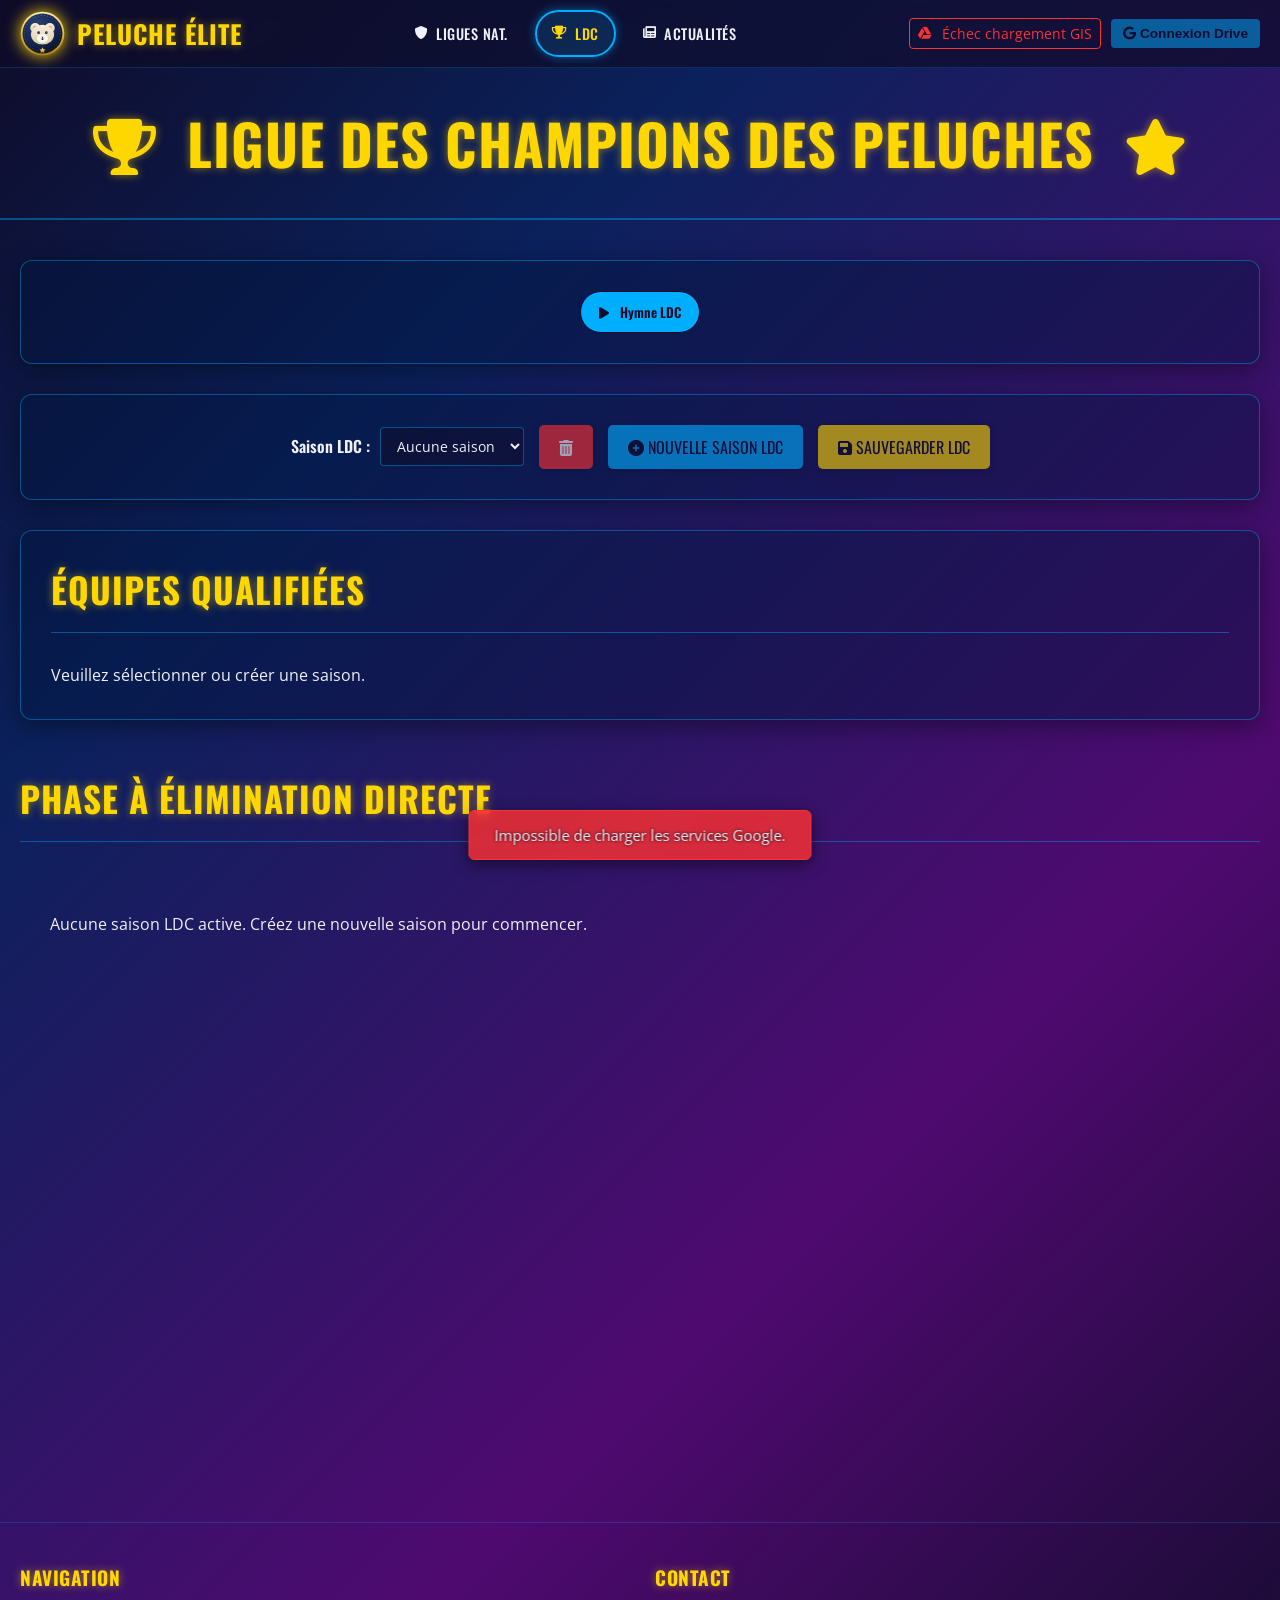
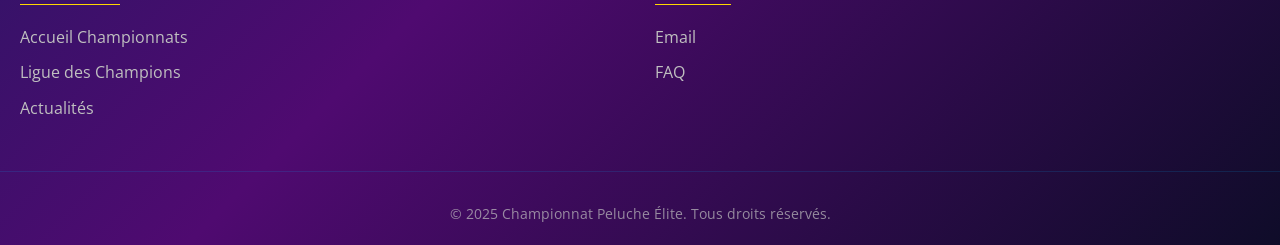
==== commit a7657bfb: "Rend la session Google Drive réellement persistante Jeton et expiration conservés, renouvellement si" ====
--- a/champions.html
+++ b/champions.html
@@ -417,6 +417,10 @@
                 <stop offset="46%" stop-color="#e4e2da"/><stop offset="68%" stop-color="#ffffff"/>
                 <stop offset="100%" stop-color="#c9c6bd"/>
             </linearGradient>
+            <linearGradient id="troph-or" x1="0%" y1="0%" x2="100%" y2="100%">
+                <stop offset="0%" stop-color="#fff3c4"/><stop offset="42%" stop-color="#d4af37"/>
+                <stop offset="100%" stop-color="#8a6d1f"/>
+            </linearGradient>
             <linearGradient id="troph-socle" x1="0%" y1="0%" x2="0%" y2="100%">
                 <stop offset="0%" stop-color="#3a434d"/><stop offset="45%" stop-color="#222a32"/>
                 <stop offset="100%" stop-color="#12171c"/>
@@ -432,6 +436,9 @@
             <ellipse cx="60" cy="53" rx="21" ry="4.6" fill="url(#troph-creux)"/>
             <ellipse cx="50" cy="104" rx="5" ry="30" fill="#ffffff" opacity="0.32"/>
             <path d="M44 86a16 16 0 0 1 32 0" fill="none" stroke="#5f6c78" stroke-width="0.8" opacity="0.45"/>
+            <!-- Étoile de la Ligue des Champions gravée sur la panse -->
+            <path d="M60 89 L62.6 96.4 L70.5 96.6 L64.2 101.4 L66.5 108.9 L60 104.4 L53.5 108.9 L55.8 101.4 L49.5 96.6 L57.4 96.4 Z"
+                fill="url(#troph-or)" opacity="0.95"/>
             <path d="M49 176h22l-3 16a4 4 0 0 1-4 3H56a4 4 0 0 1-4-3Z" fill="url(#troph-socle)"/>
             <rect x="47" y="172" width="26" height="4" rx="1" fill="url(#troph-argent)"/>
         </symbol>
@@ -571,6 +578,41 @@
         
         let ldcDataStore = JSON.parse(JSON.stringify(initialLdcData));
         let googleAccessToken = null, tokenClient = null;
+
+        // ---- Session Drive mémorisée : jeton + expiration, renouvellement sans interface ----
+        const LDC_SESSION_KEY = 'google_access_token_ldc';
+        let ldcSilentRefreshInFlight = false;
+
+        function readLdcSession(allowExpired = false) {
+            try {
+                const raw = localStorage.getItem(LDC_SESSION_KEY);
+                if (!raw) return null;
+                let parsed = null;
+                try { parsed = JSON.parse(raw); } catch (e) { return { token: raw, expiresAt: 0 }; }
+                if (!parsed || !parsed.token) return null;
+                if (!allowExpired && !(parsed.expiresAt > Date.now() + 60000)) return null;
+                return parsed;
+            } catch (e) { return null; }
+        }
+
+        function writeLdcSession(tokenResponse) {
+            try {
+                const ttl = Math.max(300, (tokenResponse.expires_in || 3600) - 120);
+                localStorage.setItem(LDC_SESSION_KEY, JSON.stringify({
+                    token: tokenResponse.access_token,
+                    expiresAt: Date.now() + ttl * 1000
+                }));
+            } catch (e) {}
+        }
+
+        // Google renvoie un jeton sans fenêtre tant que la session Google est active.
+        function requestLdcTokenSilently() {
+            if (googleAccessToken || !tokenClient || ldcSilentRefreshInFlight) return;
+            ldcSilentRefreshInFlight = true;
+            try { tokenClient.requestAccessToken({ prompt: '' }); }
+            catch (e) { ldcSilentRefreshInFlight = false; return; }
+            setTimeout(() => { ldcSilentRefreshInFlight = false; }, 12000);
+        }
         let isSavingDriveData = false; 
         let messageArea = null;
         let messageTimeoutId = null;
@@ -652,6 +694,9 @@
         }
         
         function handleTokenError(error) {
+            const wasSilent = ldcSilentRefreshInFlight;
+            ldcSilentRefreshInFlight = false;
+            if (wasSilent) { updateAuthUI(false); return; }
             console.error('Erreur de token:', error);
             showMessage(`Erreur d'authentification Google: ${error.message || error.details || 'Erreur inconnue'}`, 5000, true);
             googleAccessToken = null;
@@ -661,8 +706,9 @@
         async function tokenCallback(tokenResponse) {
             if (tokenResponse && tokenResponse.access_token) {
                 console.log("Token reçu.");
+                ldcSilentRefreshInFlight = false;
                 googleAccessToken = tokenResponse.access_token;
-                localStorage.setItem('google_access_token_ldc', googleAccessToken);
+                writeLdcSession(tokenResponse);
                 updateAuthUI(true); 
                 await loadLdcDataFromDrive(); 
                 populateLdcUI(); 
@@ -671,6 +717,7 @@
                 let errorMsg = "Erreur d'authentification Google.";
                 if (tokenResponse && tokenResponse.error) { errorMsg += ` (${tokenResponse.error})` }
                 showMessage(errorMsg, 5000, true);
+                ldcSilentRefreshInFlight = false;
                 googleAccessToken = null;
                 updateAuthUI(false);
             }
@@ -689,7 +736,8 @@
                 showMessage("Déconnecté de Google Drive.", 3000);
             } else { 
                 if (tokenClient) {
-                    tokenClient.requestAccessToken({ prompt: 'consent' });
+                    ldcSilentRefreshInFlight = false;
+                    tokenClient.requestAccessToken({ prompt: '' });
                 } else {
                     console.error("Client Token non initialisé.");
                     showMessage("Erreur d'initialisation Google. Veuillez réessayer.", 4000, true);
@@ -1316,6 +1364,14 @@
         document.addEventListener('DOMContentLoaded', async () => {
             messageArea = document.getElementById('message-area');
             ldcAudioPlayer = document.getElementById('ldc-audio-player'); 
+            if (ldcAudioPlayer) { ldcAudioPlayer.pause(); ldcAudioPlayer.currentTime = 0; }
+            document.addEventListener('visibilitychange', () => {
+                if (document.hidden && ldcAudioPlayer && !ldcAudioPlayer.paused) {
+                    ldcAudioPlayer.pause();
+                    const icone = document.querySelector('#ldc-music-btn i');
+                    if (icone) { icone.classList.remove('fa-pause'); icone.classList.add('fa-play'); }
+                }
+            });
             
             document.getElementById('nouvelle-saison-ldc-btn')?.addEventListener('click', createNewLdcSeason);
             document.getElementById('sauvegarde-ldc-btn')?.addEventListener('click', () => saveLdcDataToDrive());
@@ -1387,15 +1443,19 @@
                 });
             }
             
-            const storedToken = localStorage.getItem('google_access_token_ldc');
-            if (storedToken) googleAccessToken = storedToken;
-            
-            await checkAndInitGis(); 
-
-            if(googleAccessToken){ 
-                await loadLdcDataFromDrive(); 
+            const storedSession = readLdcSession();
+            if (storedSession) googleAccessToken = storedSession.token;
+
+            await checkAndInitGis();
+
+            if (googleAccessToken) {
+                await loadLdcDataFromDrive();
+            } else if (readLdcSession(true)) {
+                // Jeton expiré : renouvellement muet, le chargement suit dans tokenCallback.
+                requestLdcTokenSilently();
+                updateAuthUI(false);
             } else {
-                updateAuthUI(false); 
+                updateAuthUI(false);
                 ldcDataStore = JSON.parse(JSON.stringify(initialLdcData));
             }
             
